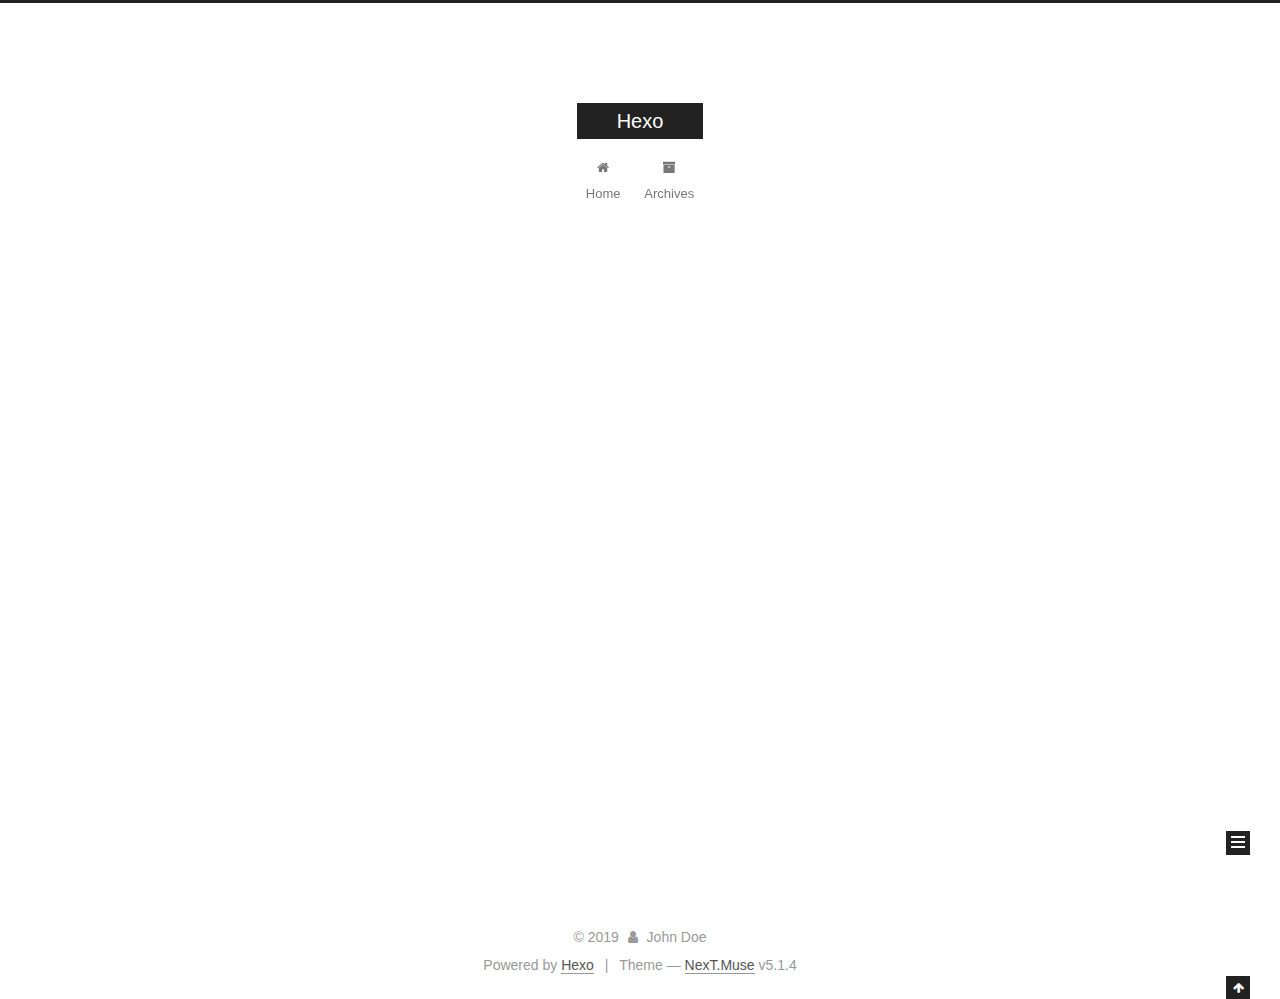
==== index.html @ 5eaab173 "Site updated: 2019-01-15 16:25:52" ====
<!DOCTYPE html>



  


<html class="theme-next muse use-motion" lang="">
<head><meta name="generator" content="Hexo 3.8.0">
  <meta charset="UTF-8">
<meta http-equiv="X-UA-Compatible" content="IE=edge">
<meta name="viewport" content="width=device-width, initial-scale=1, maximum-scale=1">
<meta name="theme-color" content="#222">









<meta http-equiv="Cache-Control" content="no-transform">
<meta http-equiv="Cache-Control" content="no-siteapp">
















  
  
  <link href="/lib/fancybox/source/jquery.fancybox.css?v=2.1.5" rel="stylesheet" type="text/css">







<link href="/lib/font-awesome/css/font-awesome.min.css?v=4.6.2" rel="stylesheet" type="text/css">

<link href="/css/main.css?v=5.1.4" rel="stylesheet" type="text/css">


  <link rel="apple-touch-icon" sizes="180x180" href="/images/apple-touch-icon-next.png?v=5.1.4">


  <link rel="icon" type="image/png" sizes="32x32" href="/images/favicon-32x32-next.png?v=5.1.4">


  <link rel="icon" type="image/png" sizes="16x16" href="/images/favicon-16x16-next.png?v=5.1.4">


  <link rel="mask-icon" href="/images/logo.svg?v=5.1.4" color="#222">





  <meta name="keywords" content="Hexo, NexT">










<meta property="og:type" content="website">
<meta property="og:title" content="Hexo">
<meta property="og:url" content="http://yoursite.com/index.html">
<meta property="og:site_name" content="Hexo">
<meta property="og:locale" content="default">
<meta name="twitter:card" content="summary">
<meta name="twitter:title" content="Hexo">



<script type="text/javascript" id="hexo.configurations">
  var NexT = window.NexT || {};
  var CONFIG = {
    root: '/',
    scheme: 'Muse',
    version: '5.1.4',
    sidebar: {"position":"left","display":"post","offset":12,"b2t":false,"scrollpercent":false,"onmobile":false},
    fancybox: true,
    tabs: true,
    motion: {"enable":true,"async":false,"transition":{"post_block":"fadeIn","post_header":"slideDownIn","post_body":"slideDownIn","coll_header":"slideLeftIn","sidebar":"slideUpIn"}},
    duoshuo: {
      userId: '0',
      author: 'Author'
    },
    algolia: {
      applicationID: '',
      apiKey: '',
      indexName: '',
      hits: {"per_page":10},
      labels: {"input_placeholder":"Search for Posts","hits_empty":"We didn't find any results for the search: ${query}","hits_stats":"${hits} results found in ${time} ms"}
    }
  };
</script>



  <link rel="canonical" href="http://yoursite.com/">





  <title>Hexo</title>
  








</head>

<body itemscope="" itemtype="http://schema.org/WebPage" lang="default">

  
  
    
  

  <div class="container sidebar-position-left 
  page-home">
    <div class="headband"></div>

    <header id="header" class="header" itemscope="" itemtype="http://schema.org/WPHeader">
      <div class="header-inner"><div class="site-brand-wrapper">
  <div class="site-meta ">
    

    <div class="custom-logo-site-title">
      <a href="/" class="brand" rel="start">
        <span class="logo-line-before"><i></i></span>
        <span class="site-title">Hexo</span>
        <span class="logo-line-after"><i></i></span>
      </a>
    </div>
      
        <p class="site-subtitle"></p>
      
  </div>

  <div class="site-nav-toggle">
    <button>
      <span class="btn-bar"></span>
      <span class="btn-bar"></span>
      <span class="btn-bar"></span>
    </button>
  </div>
</div>

<nav class="site-nav">
  

  
    <ul id="menu" class="menu">
      
        
        <li class="menu-item menu-item-home">
          <a href="/" rel="section">
            
              <i class="menu-item-icon fa fa-fw fa-home"></i> <br>
            
            Home
          </a>
        </li>
      
        
        <li class="menu-item menu-item-archives">
          <a href="/archives/" rel="section">
            
              <i class="menu-item-icon fa fa-fw fa-archive"></i> <br>
            
            Archives
          </a>
        </li>
      

      
    </ul>
  

  
</nav>



 </div>
    </header>

    <main id="main" class="main">
      <div class="main-inner">
        <div class="content-wrap">
          <div id="content" class="content">
            
  <section id="posts" class="posts-expand">
    
      

  

  
  
  

  <article class="post post-type-normal" itemscope="" itemtype="http://schema.org/Article">
  
  
  
  <div class="post-block">
    <link itemprop="mainEntityOfPage" href="http://yoursite.com/2019/01/15/new-world/">

    <span hidden itemprop="author" itemscope="" itemtype="http://schema.org/Person">
      <meta itemprop="name" content="John Doe">
      <meta itemprop="description" content="">
      <meta itemprop="image" content="/images/avatar.gif">
    </span>

    <span hidden itemprop="publisher" itemscope="" itemtype="http://schema.org/Organization">
      <meta itemprop="name" content="Hexo">
    </span>

    
      <header class="post-header">

        
        
          <h1 class="post-title" itemprop="name headline">
                
                <a class="post-title-link" href="/2019/01/15/new-world/" itemprop="url">new world</a></h1>
        

        <div class="post-meta">
          <span class="post-time">
            
              <span class="post-meta-item-icon">
                <i class="fa fa-calendar-o"></i>
              </span>
              
                <span class="post-meta-item-text">Posted on</span>
              
              <time title="Post created" itemprop="dateCreated datePublished" datetime="2019-01-15T16:16:30+08:00">
                2019-01-15
              </time>
            

            

            
          </span>

          

          
            
          

          
          

          

          

          

        </div>
      </header>
    

    
    
    
    <div class="post-body" itemprop="articleBody">

      
      

      
        
          
            
          
        
      
    </div>
    
    
    

    

    

    

    <footer class="post-footer">
      

      

      

      
      
        <div class="post-eof"></div>
      
    </footer>
  </div>
  
  
  
  </article>


    
      

  

  
  
  

  <article class="post post-type-normal" itemscope="" itemtype="http://schema.org/Article">
  
  
  
  <div class="post-block">
    <link itemprop="mainEntityOfPage" href="http://yoursite.com/2019/01/15/hello-world-1/">

    <span hidden itemprop="author" itemscope="" itemtype="http://schema.org/Person">
      <meta itemprop="name" content="John Doe">
      <meta itemprop="description" content="">
      <meta itemprop="image" content="/images/avatar.gif">
    </span>

    <span hidden itemprop="publisher" itemscope="" itemtype="http://schema.org/Organization">
      <meta itemprop="name" content="Hexo">
    </span>

    
      <header class="post-header">

        
        
          <h1 class="post-title" itemprop="name headline">
                
                <a class="post-title-link" href="/2019/01/15/hello-world-1/" itemprop="url">hello world</a></h1>
        

        <div class="post-meta">
          <span class="post-time">
            
              <span class="post-meta-item-icon">
                <i class="fa fa-calendar-o"></i>
              </span>
              
                <span class="post-meta-item-text">Posted on</span>
              
              <time title="Post created" itemprop="dateCreated datePublished" datetime="2019-01-15T16:05:55+08:00">
                2019-01-15
              </time>
            

            

            
          </span>

          

          
            
          

          
          

          

          

          

        </div>
      </header>
    

    
    
    
    <div class="post-body" itemprop="articleBody">

      
      

      
        
          
            <p>111111111111111111111111111111111111111111111111111111111111111111111111111111111111111111</p>
<p>111111111111111111</p>
<p>111111111111111111111111111111111111111111111111111111111111111111111111</p>
<p>111111111111111111111111111111111111111111111111111111111111111111111111111111111111111111</p>

          
        
      
    </div>
    
    
    

    

    

    

    <footer class="post-footer">
      

      

      

      
      
        <div class="post-eof"></div>
      
    </footer>
  </div>
  
  
  
  </article>


    
  </section>

  


          </div>
          


          

        </div>
        
          
  
  <div class="sidebar-toggle">
    <div class="sidebar-toggle-line-wrap">
      <span class="sidebar-toggle-line sidebar-toggle-line-first"></span>
      <span class="sidebar-toggle-line sidebar-toggle-line-middle"></span>
      <span class="sidebar-toggle-line sidebar-toggle-line-last"></span>
    </div>
  </div>

  <aside id="sidebar" class="sidebar">
    
    <div class="sidebar-inner">

      

      

      <section class="site-overview-wrap sidebar-panel sidebar-panel-active">
        <div class="site-overview">
          <div class="site-author motion-element" itemprop="author" itemscope="" itemtype="http://schema.org/Person">
            
              <p class="site-author-name" itemprop="name">John Doe</p>
              <p class="site-description motion-element" itemprop="description"></p>
          </div>

          <nav class="site-state motion-element">

            
              <div class="site-state-item site-state-posts">
              
                <a href="/archives/">
              
                  <span class="site-state-item-count">2</span>
                  <span class="site-state-item-name">posts</span>
                </a>
              </div>
            

            

            

          </nav>

          

          

          
          

          
          

          

        </div>
      </section>

      

      

    </div>
  </aside>


        
      </div>
    </main>

    <footer id="footer" class="footer">
      <div class="footer-inner">
        <div class="copyright">&copy; <span itemprop="copyrightYear">2019</span>
  <span class="with-love">
    <i class="fa fa-user"></i>
  </span>
  <span class="author" itemprop="copyrightHolder">John Doe</span>

  
</div>


  <div class="powered-by">Powered by <a class="theme-link" target="_blank" href="https://hexo.io">Hexo</a></div>



  <span class="post-meta-divider">|</span>



  <div class="theme-info">Theme &mdash; <a class="theme-link" target="_blank" href="https://github.com/iissnan/hexo-theme-next">NexT.Muse</a> v5.1.4</div>




        







        
      </div>
    </footer>

    
      <div class="back-to-top">
        <i class="fa fa-arrow-up"></i>
        
      </div>
    

    

  </div>

  

<script type="text/javascript">
  if (Object.prototype.toString.call(window.Promise) !== '[object Function]') {
    window.Promise = null;
  }
</script>









  












  
  
    <script type="text/javascript" src="/lib/jquery/index.js?v=2.1.3"></script>
  

  
  
    <script type="text/javascript" src="/lib/fastclick/lib/fastclick.min.js?v=1.0.6"></script>
  

  
  
    <script type="text/javascript" src="/lib/jquery_lazyload/jquery.lazyload.js?v=1.9.7"></script>
  

  
  
    <script type="text/javascript" src="/lib/velocity/velocity.min.js?v=1.2.1"></script>
  

  
  
    <script type="text/javascript" src="/lib/velocity/velocity.ui.min.js?v=1.2.1"></script>
  

  
  
    <script type="text/javascript" src="/lib/fancybox/source/jquery.fancybox.pack.js?v=2.1.5"></script>
  


  


  <script type="text/javascript" src="/js/src/utils.js?v=5.1.4"></script>

  <script type="text/javascript" src="/js/src/motion.js?v=5.1.4"></script>



  
  

  

  


  <script type="text/javascript" src="/js/src/bootstrap.js?v=5.1.4"></script>



  


  




	





  





  












  





  

  

  

  
  

  

  

  

</body>
</html>
---- css/main.css ----
/* normalize.css v3.0.2 | MIT License | git.io/normalize */
html {
  font-family: sans-serif; /* 1 */
  -ms-text-size-adjust: 100%; /* 2 */
  -webkit-text-size-adjust: 100%; /* 2 */
}
body {
  margin: 0;
}
article,
aside,
details,
figcaption,
figure,
footer,
header,
hgroup,
main,
menu,
nav,
section,
summary {
  display: block;
}
audio,
canvas,
progress,
video {
  display: inline-block; /* 1 */
  vertical-align: baseline; /* 2 */
}
audio:not([controls]) {
  display: none;
  height: 0;
}
[hidden],
template {
  display: none;
}
a {
  background-color: transparent;
}
a:active,
a:hover {
  outline: 0;
}
abbr[title] {
  border-bottom: 1px dotted;
}
b,
strong {
  font-weight: bold;
}
dfn {
  font-style: italic;
}
h1 {
  font-size: 2em;
  margin: 0.67em 0;
}
mark {
  background: #ff0;
  color: #000;
}
small {
  font-size: 80%;
}
sub,
sup {
  font-size: 75%;
  line-height: 0;
  position: relative;
  vertical-align: baseline;
}
sup {
  top: -0.5em;
}
sub {
  bottom: -0.25em;
}
img {
  border: 0;
}
svg:not(:root) {
  overflow: hidden;
}
figure {
  margin: 1em 40px;
}
hr {
  -moz-box-sizing: content-box;
  box-sizing: content-box;
  height: 0;
}
pre {
  overflow: auto;
}
code,
kbd,
pre,
samp {
  font-family: monospace, monospace;
  font-size: 1em;
}
button,
input,
optgroup,
select,
textarea {
  color: inherit; /* 1 */
  font: inherit; /* 2 */
  margin: 0; /* 3 */
}
button {
  overflow: visible;
}
button,
select {
  text-transform: none;
}
button,
html input[type="button"],
input[type="reset"],
input[type="submit"] {
  -webkit-appearance: button; /* 2 */
  cursor: pointer; /* 3 */
}
button[disabled],
html input[disabled] {
  cursor: default;
}
button::-moz-focus-inner,
input::-moz-focus-inner {
  border: 0;
  padding: 0;
}
input {
  line-height: normal;
}
input[type="checkbox"],
input[type="radio"] {
  box-sizing: border-box; /* 1 */
  padding: 0; /* 2 */
}
input[type="number"]::-webkit-inner-spin-button,
input[type="number"]::-webkit-outer-spin-button {
  height: auto;
}
input[type="search"] {
  -webkit-appearance: textfield; /* 1 */
  -moz-box-sizing: content-box;
  -webkit-box-sizing: content-box; /* 2 */
  box-sizing: content-box;
}
input[type="search"]::-webkit-search-cancel-button,
input[type="search"]::-webkit-search-decoration {
  -webkit-appearance: none;
}
fieldset {
  border: 1px solid #c0c0c0;
  margin: 0 2px;
  padding: 0.35em 0.625em 0.75em;
}
legend {
  border: 0; /* 1 */
  padding: 0; /* 2 */
}
textarea {
  overflow: auto;
}
optgroup {
  font-weight: bold;
}
table {
  border-collapse: collapse;
  border-spacing: 0;
}
td,
th {
  padding: 0;
}
::selection {
  background: #262a30;
  color: #fff;
}
body {
  position: relative;
  font-family: 'Lato', "PingFang SC", "Microsoft YaHei", sans-serif;
  font-size: 14px;
  line-height: 2;
  color: #555;
  background: #fff;
}
@media (max-width: 767px) {
  body {
    padding-right: 0 !important;
  }
}
@media (min-width: 768px) and (max-width: 991px) {
  body {
    padding-right: 0 !important;
  }
}
@media (min-width: 1600px) {
  body {
    font-size: 16px;
  }
}
h1,
h2,
h3,
h4,
h5,
h6 {
  margin: 0;
  padding: 0;
  font-weight: bold;
  line-height: 1.5;
  font-family: 'Lato', "PingFang SC", "Microsoft YaHei", sans-serif;
}
h2,
h3,
h4,
h5,
h6 {
  margin: 20px 0 15px;
}
h1 {
  font-size: 22px;
}
@media (max-width: 767px) {
  h1 {
    font-size: 18px;
  }
}
h2 {
  font-size: 20px;
}
@media (max-width: 767px) {
  h2 {
    font-size: 16px;
  }
}
h3 {
  font-size: 18px;
}
@media (max-width: 767px) {
  h3 {
    font-size: 14px;
  }
}
h4 {
  font-size: 16px;
}
@media (max-width: 767px) {
  h4 {
    font-size: 12px;
  }
}
h5 {
  font-size: 14px;
}
@media (max-width: 767px) {
  h5 {
    font-size: 10px;
  }
}
h6 {
  font-size: 12px;
}
@media (max-width: 767px) {
  h6 {
    font-size: 8px;
  }
}
p {
  margin: 0 0 20px 0;
}
a {
  color: #555;
  text-decoration: none;
  outline: none;
  border-bottom: 1px solid #999;
  word-wrap: break-word;
}
a:hover {
  color: #222;
  border-bottom-color: #222;
}
blockquote {
  margin: 0;
  padding: 0;
}
img {
  display: block;
  margin: auto;
  max-width: 100%;
  height: auto;
}
hr {
  margin: 40px 0;
  height: 3px;
  border: none;
  background-color: #ddd;
  background-image: repeating-linear-gradient(-45deg, #fff, #fff 4px, transparent 4px, transparent 8px);
}
blockquote {
  padding: 0 15px;
  color: #666;
  border-left: 4px solid #ddd;
}
blockquote cite::before {
  content: "-";
  padding: 0 5px;
}
dt {
  font-weight: 700;
}
dd {
  margin: 0;
  padding: 0;
}
kbd {
  border: 1px solid #ccc;
  border-radius: 0.2em;
  box-shadow: 0.1em 0.1em 0.2em rgba(0,0,0,0.1);
  background-color: #f9f9f9;
  font-family: inherit;
  background-image: -webkit-linear-gradient(top, #eee, #fff, #eee);
  padding: 0.1em 0.3em;
  white-space: nowrap;
}
.text-left {
  text-align: left;
}
.text-center {
  text-align: center;
}
.text-right {
  text-align: right;
}
.text-justify {
  text-align: justify;
}
.text-nowrap {
  white-space: nowrap;
}
.text-lowercase {
  text-transform: lowercase;
}
.text-uppercase {
  text-transform: uppercase;
}
.text-capitalize {
  text-transform: capitalize;
}
.center-block {
  display: block;
  margin-left: auto;
  margin-right: auto;
}
.clearfix:before,
.clearfix:after {
  content: " ";
  display: table;
}
.clearfix:after {
  clear: both;
}
.pullquote {
  width: 45%;
}
.pullquote.left {
  float: left;
  margin-left: 5px;
  margin-right: 10px;
}
.pullquote.right {
  float: right;
  margin-left: 10px;
  margin-right: 5px;
}
.affix.affix.affix {
  position: fixed;
}
.translation {
  margin-top: -20px;
  font-size: 14px;
  color: #999;
}
.scrollbar-measure {
  width: 100px;
  height: 100px;
  overflow: scroll;
  position: absolute;
  top: -9999px;
}
.use-motion .motion-element {
  opacity: 0;
}
table {
  margin: 20px 0;
  width: 100%;
  border-collapse: collapse;
  border-spacing: 0;
  border: 1px solid #ddd;
  font-size: 14px;
  table-layout: fixed;
  word-wrap: break-all;
}
table>tbody>tr:nth-of-type(odd) {
  background-color: #f9f9f9;
}
table>tbody>tr:hover {
  background-color: #f5f5f5;
}
caption,
th,
td {
  padding: 8px;
  text-align: left;
  vertical-align: middle;
  font-weight: normal;
}
th,
td {
  border-bottom: 3px solid #ddd;
  border-right: 1px solid #eee;
}
th {
  padding-bottom: 10px;
  font-weight: 700;
}
td {
  border-bottom-width: 1px;
}
html,
body {
  height: 100%;
}
.container {
  position: relative;
  min-height: 100%;
}
.header-inner {
  margin: 0 auto;
  padding: 100px 0 70px;
  width: 700px;
}
@media (min-width: 1600px) {
  .container .header-inner {
    width: 900px;
  }
}
.main {
  padding-bottom: 150px;
}
.main-inner {
  margin: 0 auto;
  width: 700px;
}
@media (min-width: 1600px) {
  .container .main-inner {
    width: 900px;
  }
}
.footer {
  position: absolute;
  left: 0;
  bottom: 0;
  width: 100%;
  min-height: 50px;
}
.footer-inner {
  box-sizing: border-box;
  margin: 20px auto;
  width: 700px;
}
@media (min-width: 1600px) {
  .container .footer-inner {
    width: 900px;
  }
}
pre,
.highlight {
  overflow: auto;
  margin: 20px 0;
  padding: 0;
  font-size: 13px;
  color: #4d4d4c;
  background: #f7f7f7;
  line-height: 1.6;
}
pre,
code {
  font-family: consolas, Menlo, "PingFang SC", "Microsoft YaHei", monospace;
}
code {
  padding: 2px 4px;
  word-wrap: break-word;
  color: #555;
  background: #eee;
  border-radius: 3px;
  font-size: 13px;
}
pre {
  padding: 10px;
}
pre code {
  padding: 0;
  color: #4d4d4c;
  background: none;
  text-shadow: none;
}
.highlight {
  border-radius: 1px;
}
.highlight pre {
  border: none;
  margin: 0;
  padding: 10px 0;
}
.highlight table {
  margin: 0;
  width: auto;
  border: none;
}
.highlight td {
  border: none;
  padding: 0;
}
.highlight figcaption {
  font-size: 1em;
  color: #4d4d4c;
  line-height: 1em;
  margin-bottom: 1em;
}
.highlight figcaption:before,
.highlight figcaption:after {
  content: " ";
  display: table;
}
.highlight figcaption:after {
  clear: both;
}
.highlight figcaption a {
  float: right;
  color: #4d4d4c;
}
.highlight figcaption a:hover {
  border-bottom-color: #4d4d4c;
}
.highlight .gutter pre {
  padding-left: 10px;
  padding-right: 10px;
  color: #869194;
  text-align: right;
  background-color: #eff2f3;
}
.highlight .code pre {
  width: 100%;
  padding-left: 10px;
  padding-right: 10px;
  background-color: #f7f7f7;
}
.highlight .line {
  height: 20px;
}
.gutter {
  -webkit-user-select: none;
  -moz-user-select: none;
  -ms-user-select: none;
  user-select: none;
}
.gist table {
  width: auto;
}
.gist table td {
  border: none;
}
pre .deletion {
  background: #fdd;
}
pre .addition {
  background: #dfd;
}
pre .meta {
  color: #8959a8;
}
pre .comment {
  color: #8e908c;
}
pre .variable,
pre .attribute,
pre .tag,
pre .regexp,
pre .ruby .constant,
pre .xml .tag .title,
pre .xml .pi,
pre .xml .doctype,
pre .html .doctype,
pre .css .id,
pre .css .class,
pre .css .pseudo {
  color: #c82829;
}
pre .number,
pre .preprocessor,
pre .built_in,
pre .literal,
pre .params,
pre .constant,
pre .command {
  color: #f5871f;
}
pre .ruby .class .title,
pre .css .rules .attribute,
pre .string,
pre .value,
pre .inheritance,
pre .header,
pre .ruby .symbol,
pre .xml .cdata,
pre .special,
pre .number,
pre .formula {
  color: #718c00;
}
pre .title,
pre .css .hexcolor {
  color: #3e999f;
}
pre .function,
pre .python .decorator,
pre .python .title,
pre .ruby .function .title,
pre .ruby .title .keyword,
pre .perl .sub,
pre .javascript .title,
pre .coffeescript .title {
  color: #4271ae;
}
pre .keyword,
pre .javascript .function {
  color: #8959a8;
}
.full-image.full-image.full-image.full-image {
  border: none;
  max-width: 100%;
  width: auto;
  margin: 20px auto 25px;
}
@media (min-width: 992px) {
  .full-image.full-image.full-image.full-image {
    max-width: none;
    width: 110%;
    margin: 25px -5%;
  }
}
.blockquote-center,
.page-home .post-type-quote blockquote,
.page-post-detail .post-type-quote blockquote {
  position: relative;
  margin: 40px 0;
  padding: 0;
  border-left: none;
  text-align: center;
}
.blockquote-center::before,
.page-home .post-type-quote blockquote::before,
.page-post-detail .post-type-quote blockquote::before,
.blockquote-center::after,
.page-home .post-type-quote blockquote::after,
.page-post-detail .post-type-quote blockquote::after {
  position: absolute;
  content: ' ';
  display: block;
  width: 100%;
  height: 24px;
  opacity: 0.2;
  background-repeat: no-repeat;
  background-position: 0 -6px;
  background-size: 22px 22px;
}
.blockquote-center::before,
.page-home .post-type-quote blockquote::before,
.page-post-detail .post-type-quote blockquote::before {
  top: -20px;
  background-image: url("../images/quote-l.svg");
  border-top: 1px solid #ccc;
}
.blockquote-center::after,
.page-home .post-type-quote blockquote::after,
.page-post-detail .post-type-quote blockquote::after {
  bottom: -20px;
  background-image: url("../images/quote-r.svg");
  border-bottom: 1px solid #ccc;
  background-position: 100% 8px;
}
.blockquote-center p,
.page-home .post-type-quote blockquote p,
.page-post-detail .post-type-quote blockquote p,
.blockquote-center div,
.page-home .post-type-quote blockquote div,
.page-post-detail .post-type-quote blockquote div {
  text-align: center;
}
.post .post-body .group-picture img {
  box-sizing: border-box;
  padding: 0 3px;
  border: none;
}
.post .group-picture-row {
  overflow: hidden;
  margin-top: 6px;
}
.post .group-picture-row:first-child {
  margin-top: 0;
}
.post .group-picture-column {
  float: left;
}
.page-post-detail .post-body .group-picture-column {
  float: none;
  margin-top: 10px;
  width: auto !important;
}
.page-post-detail .post-body .group-picture-column img {
  margin: 0 auto;
}
.page-archive .group-picture-container {
  overflow: hidden;
}
.page-archive .group-picture-row {
  float: left;
}
.page-archive .group-picture-row:first-child {
  margin-top: 6px;
}
.page-archive .group-picture-column {
  max-width: 150px;
  max-height: 150px;
}
.post-body .note {
  position: relative;
  padding: 15px;
  margin-bottom: 20px;
  border: 1px solid #eee;
  border-left-width: 5px;
  border-radius: 3px;
}
.post-body .note h2,
.post-body .note h3,
.post-body .note h4,
.post-body .note h5,
.post-body .note h6 {
  margin-top: 0;
  margin-bottom: 0;
  border-bottom: initial;
  padding-top: 0 !important;
}
.post-body .note p:first-child,
.post-body .note ul:first-child,
.post-body .note ol:first-child,
.post-body .note table:first-child,
.post-body .note pre:first-child,
.post-body .note blockquote:first-child {
  margin-top: 0;
}
.post-body .note p:last-child,
.post-body .note ul:last-child,
.post-body .note ol:last-child,
.post-body .note table:last-child,
.post-body .note pre:last-child,
.post-body .note blockquote:last-child {
  margin-bottom: 0;
}
.post-body .note.default {
  border-left-color: #777;
}
.post-body .note.default h2,
.post-body .note.default h3,
.post-body .note.default h4,
.post-body .note.default h5,
.post-body .note.default h6 {
  color: #777;
}
.post-body .note.primary {
  border-left-color: #6f42c1;
}
.post-body .note.primary h2,
.post-body .note.primary h3,
.post-body .note.primary h4,
.post-body .note.primary h5,
.post-body .note.primary h6 {
  color: #6f42c1;
}
.post-body .note.info {
  border-left-color: #428bca;
}
.post-body .note.info h2,
.post-body .note.info h3,
.post-body .note.info h4,
.post-body .note.info h5,
.post-body .note.info h6 {
  color: #428bca;
}
.post-body .note.success {
  border-left-color: #5cb85c;
}
.post-body .note.success h2,
.post-body .note.success h3,
.post-body .note.success h4,
.post-body .note.success h5,
.post-body .note.success h6 {
  color: #5cb85c;
}
.post-body .note.warning {
  border-left-color: #f0ad4e;
}
.post-body .note.warning h2,
.post-body .note.warning h3,
.post-body .note.warning h4,
.post-body .note.warning h5,
.post-body .note.warning h6 {
  color: #f0ad4e;
}
.post-body .note.danger {
  border-left-color: #d9534f;
}
.post-body .note.danger h2,
.post-body .note.danger h3,
.post-body .note.danger h4,
.post-body .note.danger h5,
.post-body .note.danger h6 {
  color: #d9534f;
}
.post-body .label {
  display: inline;
  padding: 0 2px;
  white-space: nowrap;
}
.post-body .label.default {
  background-color: #f0f0f0;
}
.post-body .label.primary {
  background-color: #efe6f7;
}
.post-body .label.info {
  background-color: #e5f2f8;
}
.post-body .label.success {
  background-color: #e7f4e9;
}
.post-body .label.warning {
  background-color: #fcf6e1;
}
.post-body .label.danger {
  background-color: #fae8eb;
}
.post-body .tabs {
  position: relative;
  display: block;
  margin-bottom: 20px;
  padding-top: 10px;
}
.post-body .tabs ul.nav-tabs {
  margin: 0;
  padding: 0;
  display: flex;
  margin-bottom: -1px;
}
@media (max-width: 413px) {
  .post-body .tabs ul.nav-tabs {
    display: block;
    margin-bottom: 5px;
  }
}
.post-body .tabs ul.nav-tabs li.tab {
  list-style-type: none !important;
  margin: 0 0.25em 0 0;
  border-top: 3px solid transparent;
  border-left: 1px solid transparent;
  border-right: 1px solid transparent;
}
@media (max-width: 413px) {
  .post-body .tabs ul.nav-tabs li.tab {
    margin: initial;
    border-top: 1px solid transparent;
    border-left: 3px solid transparent;
    border-right: 1px solid transparent;
    border-bottom: 1px solid transparent;
  }
}
.post-body .tabs ul.nav-tabs li.tab a {
  outline: 0;
  border-bottom: initial;
  display: block;
  line-height: 1.8em;
  padding: 0.25em 0.75em;
  transition-duration: 0.2s;
  transition-timing-function: ease-out;
  transition-delay: 0s;
}
.post-body .tabs ul.nav-tabs li.tab a i {
  width: 1.285714285714286em;
}
.post-body .tabs ul.nav-tabs li.tab.active {
  border-top: 3px solid #fc6423;
  border-left: 1px solid #ddd;
  border-right: 1px solid #ddd;
  background-color: #fff;
}
@media (max-width: 413px) {
  .post-body .tabs ul.nav-tabs li.tab.active {
    border-top: 1px solid #ddd;
    border-left: 3px solid #fc6423;
    border-right: 1px solid #ddd;
    border-bottom: 1px solid #ddd;
  }
}
.post-body .tabs ul.nav-tabs li.tab.active a {
  cursor: default;
  color: #555;
}
.post-body .tabs .tab-content {
  background-color: #fff;
}
.post-body .tabs .tab-content .tab-pane {
  border: 1px solid #ddd;
  padding: 20px 20px 0 20px;
}
.post-body .tabs .tab-content .tab-pane:not(.active) {
  display: none !important;
}
.post-body .tabs .tab-content .tab-pane.active {
  display: block !important;
}
.btn {
  display: inline-block;
  padding: 0 20px;
  font-size: 14px;
  color: #fff;
  background: #222;
  border: 2px solid #222;
  text-decoration: none;
  border-radius: 0;
  transition-property: background-color;
  transition-duration: 0.2s;
  transition-timing-function: ease-in-out;
  transition-delay: 0s;
  line-height: 2;
}
.btn:hover {
  border-color: #222;
  color: #222;
  background: #fff;
}
.btn +.btn {
  margin: 0 0 8px 8px;
}
.btn .fa-fw {
  width: 1.285714285714286em;
  text-align: left;
}
.btn-bar {
  display: block;
  width: 22px;
  height: 2px;
  background: #555;
  border-radius: 1px;
}
.btn-bar+.btn-bar {
  margin-top: 4px;
}
.pagination {
  margin: 120px 0 40px;
  text-align: center;
  border-top: 1px solid #eee;
}
.page-number-basic,
.pagination .prev,
.pagination .next,
.pagination .page-number,
.pagination .space {
  display: inline-block;
  position: relative;
  top: -1px;
  margin: 0 10px;
  padding: 0 11px;
}
@media (max-width: 767px) {
  .page-number-basic,
  .pagination .prev,
  .pagination .next,
  .pagination .page-number,
  .pagination .space {
    margin: 0 5px;
  }
}
.pagination .prev,
.pagination .next,
.pagination .page-number {
  border-bottom: 0;
  border-top: 1px solid #eee;
  transition-property: border-color;
  transition-duration: 0.2s;
  transition-timing-function: ease-in-out;
  transition-delay: 0s;
}
.pagination .prev:hover,
.pagination .next:hover,
.pagination .page-number:hover {
  border-top-color: #222;
}
.pagination .space {
  padding: 0;
  margin: 0;
}
.pagination .prev {
  margin-left: 0;
}
.pagination .next {
  margin-right: 0;
}
.pagination .page-number.current {
  color: #fff;
  background: #ccc;
  border-top-color: #ccc;
}
@media (max-width: 767px) {
  .pagination {
    border-top: none;
  }
  .pagination .prev,
  .pagination .next,
  .pagination .page-number {
    margin-bottom: 10px;
    border-top: 0;
    border-bottom: 1px solid #eee;
    padding: 0 10px;
  }
  .pagination .prev:hover,
  .pagination .next:hover,
  .pagination .page-number:hover {
    border-bottom-color: #222;
  }
}
.comments {
  margin: 60px 20px 0;
}
.tag-cloud {
  text-align: center;
}
.tag-cloud a {
  display: inline-block;
  margin: 10px;
}
.back-to-top {
  box-sizing: border-box;
  position: fixed;
  bottom: -100px;
  right: 30px;
  z-index: 1050;
  padding: 0 6px;
  width: 24px;
  background: #222;
  font-size: 12px;
  opacity: 1;
  color: #fff;
  cursor: pointer;
  text-align: center;
  -webkit-transform: translateZ(0);
  transition-property: bottom;
  transition-duration: 0.2s;
  transition-timing-function: ease-in-out;
  transition-delay: 0s;
}
@media (min-width: 768px) and (max-width: 991px) {
  .back-to-top {
    display: none !important;
  }
}
@media (max-width: 767px) {
  .back-to-top {
    display: none !important;
  }
}
.back-to-top.back-to-top-on {
  bottom: 19px;
}
.header {
  background: transparent;
}
.header-inner {
  position: relative;
}
.headband {
  height: 3px;
  background: #222;
}
.site-meta {
  margin: 0;
  text-align: center;
}
@media (max-width: 767px) {
  .site-meta {
    text-align: center;
  }
}
.brand {
  position: relative;
  display: inline-block;
  padding: 0 40px;
  color: #fff;
  background: #222;
  border-bottom: none;
}
.brand:hover {
  color: #fff;
}
.logo {
  display: inline-block;
  margin-right: 5px;
  line-height: 36px;
  vertical-align: top;
}
.site-title {
  display: inline-block;
  vertical-align: top;
  line-height: 36px;
  font-size: 20px;
  font-weight: normal;
  font-family: 'Lato', "PingFang SC", "Microsoft YaHei", sans-serif;
}
.site-subtitle {
  margin-top: 10px;
  font-size: 13px;
  color: #999;
}
.use-motion .brand {
  opacity: 0;
}
.use-motion .logo,
.use-motion .site-title,
.use-motion .site-subtitle {
  opacity: 0;
  position: relative;
  top: -10px;
}
.site-nav-toggle {
  display: none;
  position: absolute;
  top: 10px;
  left: 10px;
}
@media (max-width: 767px) {
  .site-nav-toggle {
    display: block;
  }
}
.site-nav-toggle button {
  margin-top: 2px;
  padding: 9px 10px;
  background: transparent;
  border: none;
}
@media (max-width: 767px) {
  .site-nav {
    display: none;
    margin: 0 -10px;
    padding: 0 10px;
    clear: both;
    border-top: 1px solid #ddd;
  }
}
@media (min-width: 768px) and (max-width: 991px) {
  .site-nav {
    display: block !important;
  }
}
@media (min-width: 992px) {
  .site-nav {
    display: block !important;
  }
}
.menu {
  margin-top: 20px;
  padding-left: 0;
  text-align: center;
}
.menu .menu-item {
  display: inline-block;
  margin: 0 10px;
  list-style: none;
}
@media screen and (max-width: 767px) {
  .menu .menu-item {
    margin-top: 10px;
  }
}
.menu .menu-item a {
  display: block;
  font-size: 13px;
  line-height: inherit;
  border-bottom: 1px solid transparent;
  transition-property: border-color;
  transition-duration: 0.2s;
  transition-timing-function: ease-in-out;
  transition-delay: 0s;
}
.menu .menu-item a:hover {
  border-bottom-color: #222;
}
.menu .menu-item .fa {
  margin-right: 5px;
}
.use-motion .menu-item {
  opacity: 0;
}
.post-body {
  font-family: 'Lato', "PingFang SC", "Microsoft YaHei", sans-serif;
}
@media (max-width: 767px) {
  .post-body {
    word-break: break-word;
  }
}
.post-body .fancybox img {
  display: block !important;
  margin: 0 auto;
  cursor: pointer;
  cursor: zoom-in;
  cursor: -webkit-zoom-in;
}
.post-body .image-caption,
.post-body .figure .caption {
  margin: -20px auto 15px;
  text-align: center;
  font-size: 14px;
  color: #999;
  font-weight: bold;
  line-height: 1;
}
.post-sticky-flag {
  display: inline-block;
  font-size: 16px;
  -ms-transform: rotate(30deg);
  -webkit-transform: rotate(30deg);
  -moz-transform: rotate(30deg);
  -ms-transform: rotate(30deg);
  -o-transform: rotate(30deg);
  transform: rotate(30deg);
}
.use-motion .post-block,
.use-motion .pagination,
.use-motion .comments {
  opacity: 0;
}
.use-motion .post-header {
  opacity: 0;
}
.use-motion .post-body {
  opacity: 0;
}
.use-motion .collection-title {
  opacity: 0;
}
.posts-expand {
  padding-top: 40px;
}
@media (max-width: 767px) {
  .posts-expand {
    margin: 0 20px;
  }
  .post-body pre .gutter pre {
    padding-right: 10px;
  }
  .post-body .highlight {
    margin-left: 0px;
    margin-right: 0px;
    padding: 0;
  }
  .post-body .highlight .gutter pre {
    padding-right: 10px;
  }
}
@media (min-width: 992px) {
  .posts-expand .post-body {
    text-align: justify;
  }
}
.posts-expand .post-body h2,
.posts-expand .post-body h3,
.posts-expand .post-body h4,
.posts-expand .post-body h5,
.posts-expand .post-body h6 {
  padding-top: 10px;
}
.posts-expand .post-body h2 .header-anchor,
.posts-expand .post-body h3 .header-anchor,
.posts-expand .post-body h4 .header-anchor,
.posts-expand .post-body h5 .header-anchor,
.posts-expand .post-body h6 .header-anchor {
  float: right;
  margin-left: 10px;
  color: #ccc;
  border-bottom-style: none;
  visibility: hidden;
}
.posts-expand .post-body h2 .header-anchor:hover,
.posts-expand .post-body h3 .header-anchor:hover,
.posts-expand .post-body h4 .header-anchor:hover,
.posts-expand .post-body h5 .header-anchor:hover,
.posts-expand .post-body h6 .header-anchor:hover {
  color: inherit;
}
.posts-expand .post-body h2:hover .header-anchor,
.posts-expand .post-body h3:hover .header-anchor,
.posts-expand .post-body h4:hover .header-anchor,
.posts-expand .post-body h5:hover .header-anchor,
.posts-expand .post-body h6:hover .header-anchor {
  visibility: visible;
}
.posts-expand .post-body ul li {
  list-style: circle;
}
.posts-expand .post-body img {
  box-sizing: border-box;
  margin: auto;
  padding: 3px;
  border: 1px solid #ddd;
}
.posts-expand .post-body .fancybox img {
  margin: 0 auto 25px;
}
@media (max-width: 767px) {
  .posts-collapse {
    margin: 0 20px;
  }
  .posts-collapse .post-title,
  .posts-collapse .post-meta {
    display: block;
    width: auto;
    text-align: left;
  }
}
.posts-collapse {
  position: relative;
  z-index: 1010;
  margin-left: 55px;
}
.posts-collapse::after {
  content: " ";
  position: absolute;
  top: 20px;
  left: 0;
  margin-left: -2px;
  width: 4px;
  height: 100%;
  background: #f5f5f5;
  z-index: -1;
}
@media (max-width: 767px) {
  .posts-collapse {
    margin: 0 20px;
  }
}
.posts-collapse .collection-title {
  position: relative;
  margin: 60px 0;
}
.posts-collapse .collection-title h1,
.posts-collapse .collection-title h2 {
  margin-left: 20px;
}
.posts-collapse .collection-title small {
  color: #bbb;
  margin-left: 5px;
}
.posts-collapse .collection-title::before {
  content: " ";
  position: absolute;
  left: 0;
  top: 50%;
  margin-left: -4px;
  margin-top: -4px;
  width: 8px;
  height: 8px;
  background: #bbb;
  border-radius: 50%;
}
.posts-collapse .post {
  margin: 30px 0;
}
.posts-collapse .post-header {
  position: relative;
  transition-duration: 0.2s;
  transition-timing-function: ease-in-out;
  transition-delay: 0s;
  transition-property: border;
  border-bottom: 1px dashed #ccc;
}
.posts-collapse .post-header::before {
  content: " ";
  position: absolute;
  left: 0;
  top: 12px;
  width: 6px;
  height: 6px;
  margin-left: -4px;
  background: #bbb;
  border-radius: 50%;
  border: 1px solid #fff;
  transition-duration: 0.2s;
  transition-timing-function: ease-in-out;
  transition-delay: 0s;
  transition-property: background;
}
.posts-collapse .post-header:hover {
  border-bottom-color: #666;
}
.posts-collapse .post-header:hover::before {
  background: #222;
}
.posts-collapse .post-meta {
  position: absolute;
  font-size: 12px;
  left: 20px;
  top: 5px;
}
.posts-collapse .post-comments-count {
  display: none;
}
.posts-collapse .post-title {
  margin-left: 60px;
  font-size: 16px;
  font-weight: normal;
  line-height: inherit;
}
.posts-collapse .post-title::after {
  margin-left: 3px;
  opacity: 0.6;
}
.posts-collapse .post-title a {
  color: #666;
  border-bottom: none;
}
.page-home .post-type-quote .post-header,
.page-post-detail .post-type-quote .post-header,
.page-home .post-type-quote .post-tags,
.page-post-detail .post-type-quote .post-tags {
  display: none;
}
.posts-expand .post-title {
  text-align: center;
  word-break: break-word;
  font-weight: 400;
}
.posts-expand .post-title-link {
  display: inline-block;
  position: relative;
  color: #555;
  border-bottom: none;
  line-height: 1.2;
  vertical-align: top;
}
.posts-expand .post-title-link::before {
  content: "";
  position: absolute;
  width: 100%;
  height: 2px;
  bottom: 0;
  left: 0;
  background-color: #000;
  visibility: hidden;
  -webkit-transform: scaleX(0);
  -moz-transform: scaleX(0);
  -ms-transform: scaleX(0);
  -o-transform: scaleX(0);
  transform: scaleX(0);
  transition-duration: 0.2s;
  transition-timing-function: ease-in-out;
  transition-delay: 0s;
}
.posts-expand .post-title-link:hover::before {
  visibility: visible;
  -webkit-transform: scaleX(1);
  -moz-transform: scaleX(1);
  -ms-transform: scaleX(1);
  -o-transform: scaleX(1);
  transform: scaleX(1);
}
.posts-expand .post-title-link .fa {
  font-size: 16px;
}
.posts-expand .post-meta {
  margin: 3px 0 60px 0;
  color: #999;
  font-family: 'Lato', "PingFang SC", "Microsoft YaHei", sans-serif;
  font-size: 12px;
  text-align: center;
}
.posts-expand .post-meta .post-category-list {
  display: inline-block;
  margin: 0;
  padding: 3px;
}
.posts-expand .post-meta .post-category-list-link {
  color: #999;
}
.posts-expand .post-meta .post-description {
  font-size: 14px;
  margin-top: 2px;
}
.post-meta-divider {
  margin: 0 0.5em;
}
.post-meta-item-icon {
  margin-right: 3px;
}
@media (min-width: 768px) and (max-width: 991px) {
  .post-meta-item-icon {
    display: inline-block;
  }
}
@media (max-width: 767px) {
  .post-meta-item-icon {
    display: inline-block;
  }
}
@media (min-width: 768px) and (max-width: 991px) {
  .post-meta-item-text {
    display: none;
  }
}
@media (max-width: 767px) {
  .post-meta-item-text {
    display: none;
  }
}
@media (max-width: 767px) {
  .posts-expand .post-comments-count {
    display: none;
  }
}
.post-button {
  margin-top: 40px;
}
.posts-expand .post-tags {
  margin-top: 40px;
  text-align: center;
}
.posts-expand .post-tags a {
  display: inline-block;
  margin-right: 10px;
  font-size: 13px;
}
.post-nav {
  display: table;
  margin-top: 15px;
  width: 100%;
  border-top: 1px solid #eee;
}
.post-nav-divider {
  display: table-cell;
  width: 10%;
}
.post-nav-item {
  display: table-cell;
  padding: 10px 0 0 0;
  width: 45%;
  vertical-align: top;
}
.post-nav-item a {
  position: relative;
  display: block;
  line-height: 25px;
  font-size: 14px;
  color: #555;
  border-bottom: none;
}
.post-nav-item a:hover {
  color: #222;
  border-bottom: none;
}
.post-nav-item a:active {
  top: 2px;
}
.post-nav-item .fa {
  position: absolute;
  top: 8px;
  left: 0;
  font-size: 12px;
}
.post-nav-next a {
  padding-left: 15px;
}
.post-nav-prev {
  text-align: right;
}
.post-nav-prev a {
  padding-right: 15px;
}
.post-nav-prev .fa {
  right: 0;
  left: auto;
}
.posts-expand .post-eof {
  display: block;
  margin: 80px auto 60px;
  width: 8%;
  height: 1px;
  background: #ccc;
  text-align: center;
}
.post:last-child .post-eof.post-eof.post-eof {
  display: none;
}
.post-gallery {
  display: table;
  table-layout: fixed;
  width: 100%;
  border-collapse: separate;
}
.post-gallery-row {
  display: table-row;
}
.post-gallery .post-gallery-img {
  display: table-cell;
  text-align: center;
  vertical-align: middle;
  border: none;
}
.post-gallery .post-gallery-img img {
  max-width: 100%;
  max-height: 100%;
  border: none;
}
.fancybox-close,
.fancybox-close:hover {
  border: none;
}
.rtl.post-body p,
.rtl.post-body a,
.rtl.post-body h1,
.rtl.post-body h2,
.rtl.post-body h3,
.rtl.post-body h4,
.rtl.post-body h5,
.rtl.post-body h6,
.rtl.post-body li,
.rtl.post-body ul,
.rtl.post-body ol {
  direction: rtl;
  font-family: UKIJ Ekran;
}
.rtl.post-title {
  font-family: UKIJ Ekran;
}
.sidebar {
  position: fixed;
  right: 0;
  top: 0;
  bottom: 0;
  width: 0;
  z-index: 1040;
  box-shadow: inset 0 2px 6px #000;
  background: #222;
  -webkit-transform: translateZ(0);
}
.sidebar a {
  color: #999;
  border-bottom-color: #555;
}
.sidebar a:hover {
  color: #eee;
}
@media (min-width: 768px) and (max-width: 991px) {
  .sidebar {
    display: none !important;
  }
}
@media (max-width: 767px) {
  .sidebar {
    display: none !important;
  }
}
.sidebar-inner {
  position: relative;
  padding: 20px 10px;
  color: #999;
  text-align: center;
}
.site-overview-wrap {
  overflow: hidden;
}
.site-overview {
  overflow-y: auto;
  overflow-x: hidden;
}
.sidebar-toggle {
  position: fixed;
  right: 30px;
  bottom: 45px;
  width: 14px;
  height: 14px;
  padding: 5px;
  background: #222;
  line-height: 0;
  z-index: 1050;
  cursor: pointer;
  -webkit-transform: translateZ(0);
}
@media (min-width: 768px) and (max-width: 991px) {
  .sidebar-toggle {
    display: none !important;
  }
}
@media (max-width: 767px) {
  .sidebar-toggle {
    display: none !important;
  }
}
.sidebar-toggle-line {
  position: relative;
  display: inline-block;
  vertical-align: top;
  height: 2px;
  width: 100%;
  background: #fff;
  margin-top: 3px;
}
.sidebar-toggle-line:first-child {
  margin-top: 0;
}
.site-author-image {
  display: block;
  margin: 0 auto;
  padding: 2px;
  max-width: 96px;
  height: auto;
  border: 2px solid #333;
}
.site-author-name {
  margin: 5px 0 0;
  text-align: center;
  color: #f5f5f5;
  font-weight: normal;
}
.site-description {
  margin-top: 5px;
  text-align: center;
  font-size: 14px;
  color: #999;
}
.site-state {
  overflow: hidden;
  line-height: 1.4;
  white-space: nowrap;
  text-align: center;
}
.site-state-item {
  display: inline-block;
  padding: 0 15px;
  border-left: 1px solid #333;
}
.site-state-item:first-child {
  border-left: none;
}
.site-state-item a {
  border-bottom: none;
}
.site-state-item-count {
  display: block;
  text-align: center;
  color: inherit;
  font-weight: 600;
  font-size: 18px;
}
.site-state-item-name {
  font-size: 13px;
  color: inherit;
}
.feed-link {
  margin-top: 20px;
}
.feed-link a {
  display: inline-block;
  padding: 0 15px;
  color: #fc6423;
  border: 1px solid #fc6423;
  border-radius: 4px;
}
.feed-link a i {
  color: #fc6423;
  font-size: 14px;
}
.feed-link a:hover {
  color: #fff;
  background: #fc6423;
}
.feed-link a:hover i {
  color: #fff;
}
.links-of-author {
  margin-top: 20px;
}
.links-of-author a {
  display: inline-block;
  vertical-align: middle;
  margin-right: 10px;
  margin-bottom: 10px;
  border-bottom-color: #555;
  font-size: 13px;
}
.links-of-author a:before {
  display: inline-block;
  vertical-align: middle;
  margin-right: 3px;
  content: " ";
  width: 4px;
  height: 4px;
  border-radius: 50%;
  background: #b30953;
}
.links-of-blogroll {
  font-size: 13px;
}
.links-of-blogroll-title {
  margin-top: 20px;
  font-size: 14px;
  font-weight: 600;
}
.links-of-blogroll-list {
  margin: 0;
  padding: 0;
  list-style: none;
}
.links-of-blogroll-item {
  padding: 2px 10px;
}
.links-of-blogroll-item a {
  max-width: 280px;
  box-sizing: border-box;
  display: inline-block;
  overflow: hidden;
  white-space: nowrap;
  text-overflow: ellipsis;
}
.sidebar-nav {
  margin: 0 0 20px;
  padding-left: 0;
}
.sidebar-nav li {
  display: inline-block;
  cursor: pointer;
  border-bottom: 1px solid transparent;
  font-size: 14px;
  color: #555;
}
.sidebar-nav li:hover {
  color: #f5f5f5;
}
.page-post-detail .sidebar-nav-toc {
  padding: 0 5px;
}
.page-post-detail .sidebar-nav-overview {
  margin-left: 10px;
}
.sidebar-nav .sidebar-nav-active {
  color: #87daff;
  border-bottom-color: #87daff;
}
.sidebar-nav .sidebar-nav-active:hover {
  color: #87daff;
}
.sidebar-panel {
  display: none;
}
.sidebar-panel-active {
  display: block;
}
.post-toc-empty {
  font-size: 14px;
  color: #666;
}
.post-toc-wrap {
  overflow: hidden;
}
.post-toc {
  overflow: auto;
}
.post-toc ol {
  margin: 0;
  padding: 0 2px 5px 10px;
  text-align: left;
  list-style: none;
  font-size: 14px;
}
.post-toc ol > ol {
  padding-left: 0;
}
.post-toc ol a {
  transition-duration: 0.2s;
  transition-timing-function: ease-in-out;
  transition-delay: 0s;
  transition-property: all;
  color: #999;
  border-bottom-color: #555;
}
.post-toc ol a:hover {
  color: #ccc;
  border-bottom-color: #ccc;
}
.post-toc .nav-item {
  overflow: hidden;
  text-overflow: ellipsis;
  text-align: justify;
  white-space: nowrap;
  line-height: 1.8;
}
.post-toc .nav .nav-child {
  display: none;
}
.post-toc .nav .active > .nav-child {
  display: block;
}
.post-toc .nav .active-current > .nav-child {
  display: block;
}
.post-toc .nav .active-current > .nav-child > .nav-item {
  display: block;
}
.post-toc .nav .active > a {
  color: #87daff;
  border-bottom-color: #87daff;
}
.post-toc .nav .active-current > a {
  color: #87daff;
}
.post-toc .nav .active-current > a:hover {
  color: #87daff;
}
.footer {
  font-size: 14px;
  color: #999;
}
.footer img {
  border: none;
}
.footer-inner {
  text-align: center;
}
.with-love {
  display: inline-block;
  margin: 0 5px;
}
.powered-by,
.theme-info {
  display: inline-block;
}
.cc-license {
  margin-top: 10px;
  text-align: center;
}
.cc-license .cc-opacity {
  opacity: 0.7;
  border-bottom: none;
}
.cc-license .cc-opacity:hover {
  opacity: 0.9;
}
.cc-license img {
  display: inline-block;
}
.theme-next #ds-thread #ds-reset {
  color: #555;
}
.theme-next #ds-thread #ds-reset .ds-replybox {
  margin-bottom: 30px;
}
.theme-next #ds-thread #ds-reset .ds-replybox .ds-avatar,
.theme-next #ds-reset .ds-avatar img {
  box-shadow: none;
}
.theme-next #ds-thread #ds-reset .ds-textarea-wrapper {
  border-color: #c7d4e1;
  background: none;
  border-top-right-radius: 3px;
  border-top-left-radius: 3px;
}
.theme-next #ds-thread #ds-reset .ds-textarea-wrapper textarea {
  height: 60px;
}
.theme-next #ds-reset .ds-rounded-top {
  border-radius: 0;
}
.theme-next #ds-thread #ds-reset .ds-post-toolbar {
  box-sizing: border-box;
  border: 1px solid #c7d4e1;
  background: #f6f8fa;
}
.theme-next #ds-thread #ds-reset .ds-post-options {
  height: 40px;
  border: none;
  background: none;
}
.theme-next #ds-thread #ds-reset .ds-toolbar-buttons {
  top: 11px;
}
.theme-next #ds-thread #ds-reset .ds-sync {
  top: 5px;
}
.theme-next #ds-thread #ds-reset .ds-post-button {
  top: 4px;
  right: 5px;
  width: 90px;
  height: 30px;
  border: 1px solid #c5ced7;
  border-radius: 3px;
  background-image: linear-gradient(#fbfbfc, #f5f7f9);
  color: #60676d;
}
.theme-next #ds-thread #ds-reset .ds-post-button:hover {
  background-position: 0 -30px;
  color: #60676d;
}
.theme-next #ds-thread #ds-reset .ds-comments-info {
  padding: 10px 0;
}
.theme-next #ds-thread #ds-reset .ds-sort {
  display: none;
}
.theme-next #ds-thread #ds-reset li.ds-tab a.ds-current {
  border: none;
  background: #f6f8fa;
  color: #60676d;
}
.theme-next #ds-thread #ds-reset li.ds-tab a.ds-current:hover {
  background-color: #e9f0f7;
  color: #60676d;
}
.theme-next #ds-thread #ds-reset li.ds-tab a {
  border-radius: 2px;
  padding: 5px;
}
.theme-next #ds-thread #ds-reset .ds-login-buttons p {
  color: #999;
  line-height: 36px;
}
.theme-next #ds-thread #ds-reset .ds-login-buttons .ds-service-list li {
  height: 28px;
}
.theme-next #ds-thread #ds-reset .ds-service-list a {
  background: none;
  padding: 5px;
  border: 1px solid;
  border-radius: 3px;
  text-align: center;
}
.theme-next #ds-thread #ds-reset .ds-service-list a:hover {
  color: #fff;
  background: #666;
}
.theme-next #ds-thread #ds-reset .ds-service-list .ds-weibo {
  color: #fc9b00;
  border-color: #fc9b00;
}
.theme-next #ds-thread #ds-reset .ds-service-list .ds-weibo:hover {
  background: #fc9b00;
}
.theme-next #ds-thread #ds-reset .ds-service-list .ds-qq {
  color: #60a3ec;
  border-color: #60a3ec;
}
.theme-next #ds-thread #ds-reset .ds-service-list .ds-qq:hover {
  background: #60a3ec;
}
.theme-next #ds-thread #ds-reset .ds-service-list .ds-renren {
  color: #2e7ac4;
  border-color: #2e7ac4;
}
.theme-next #ds-thread #ds-reset .ds-service-list .ds-renren:hover {
  background: #2e7ac4;
}
.theme-next #ds-thread #ds-reset .ds-service-list .ds-douban {
  color: #37994c;
  border-color: #37994c;
}
.theme-next #ds-thread #ds-reset .ds-service-list .ds-douban:hover {
  background: #37994c;
}
.theme-next #ds-thread #ds-reset .ds-service-list .ds-kaixin {
  color: #fef20d;
  border-color: #fef20d;
}
.theme-next #ds-thread #ds-reset .ds-service-list .ds-kaixin:hover {
  background: #fef20d;
}
.theme-next #ds-thread #ds-reset .ds-service-list .ds-netease {
  color: #f00;
  border-color: #f00;
}
.theme-next #ds-thread #ds-reset .ds-service-list .ds-netease:hover {
  background: #f00;
}
.theme-next #ds-thread #ds-reset .ds-service-list .ds-sohu {
  color: #ffcb05;
  border-color: #ffcb05;
}
.theme-next #ds-thread #ds-reset .ds-service-list .ds-sohu:hover {
  background: #ffcb05;
}
.theme-next #ds-thread #ds-reset .ds-service-list .ds-baidu {
  color: #2831e0;
  border-color: #2831e0;
}
.theme-next #ds-thread #ds-reset .ds-service-list .ds-baidu:hover {
  background: #2831e0;
}
.theme-next #ds-thread #ds-reset .ds-service-list .ds-google {
  color: #166bec;
  border-color: #166bec;
}
.theme-next #ds-thread #ds-reset .ds-service-list .ds-google:hover {
  background: #166bec;
}
.theme-next #ds-thread #ds-reset .ds-service-list .ds-weixin {
  color: #00ce0d;
  border-color: #00ce0d;
}
.theme-next #ds-thread #ds-reset .ds-service-list .ds-weixin:hover {
  background: #00ce0d;
}
.theme-next #ds-thread #ds-reset .ds-service-list .ds-more-services {
  border: none;
}
.theme-next #ds-thread #ds-reset .ds-service-list .ds-more-services:hover {
  background: none;
}
.theme-next #ds-reset .duoshuo-ua-admin {
  display: inline-block;
  color: #f00;
}
.theme-next #ds-reset .duoshuo-ua-platform,
.theme-next #ds-reset .duoshuo-ua-browser {
  color: #ccc;
}
.theme-next #ds-reset .duoshuo-ua-platform .fa,
.theme-next #ds-reset .duoshuo-ua-browser .fa {
  display: inline-block;
  margin-right: 3px;
}
.theme-next #ds-reset .duoshuo-ua-separator {
  display: inline-block;
  margin-left: 5px;
}
.theme-next .this_ua {
  background-color: #ccc !important;
  border-radius: 4px;
  padding: 0 5px !important;
  margin: 1px 1px !important;
  border: 1px solid #bbb !important;
  color: #fff;
  display: inline-block !important;
}
.theme-next .this_ua.admin {
  background-color: #d9534f !important;
  border-color: #d9534f !important;
}
.theme-next .this_ua.platform.iOS,
.theme-next .this_ua.platform.Mac,
.theme-next .this_ua.platform.Windows {
  background-color: #39b3d7 !important;
  border-color: #46b8da !important;
}
.theme-next .this_ua.platform.Linux {
  background-color: #3a3a3a !important;
  border-color: #1f1f1f !important;
}
.theme-next .this_ua.platform.Android {
  background-color: #00c47d !important;
  border-color: #01b171 !important;
}
.theme-next .this_ua.browser.Mobile,
.theme-next .this_ua.browser.Chrome {
  background-color: #5cb85c !important;
  border-color: #4cae4c !important;
}
.theme-next .this_ua.browser.Firefox {
  background-color: #f0ad4e !important;
  border-color: #eea236 !important;
}
.theme-next .this_ua.browser.Maxthon,
.theme-next .this_ua.browser.IE {
  background-color: #428bca !important;
  border-color: #357ebd !important;
}
.theme-next .this_ua.browser.baidu,
.theme-next .this_ua.browser.UCBrowser,
.theme-next .this_ua.browser.Opera {
  background-color: #d9534f !important;
  border-color: #d43f3a !important;
}
.theme-next .this_ua.browser.Android,
.theme-next .this_ua.browser.QQBrowser {
  background-color: #78ace9 !important;
  border-color: #4cae4c !important;
}
.post-spread {
  margin-top: 20px;
  text-align: center;
}
.jiathis_style {
  display: inline-block;
}
.jiathis_style a {
  border: none;
}
.fa {
  font-family: FontAwesome !important;
}
.post-spread {
  margin-top: 20px;
  text-align: center;
}
.bdshare-slide-button-box a {
  border: none;
}
.bdsharebuttonbox {
  display: inline-block;
}
.bdsharebuttonbox a {
  border: none;
}
.local-search-pop-overlay {
  position: fixed;
  width: 100%;
  height: 100%;
  top: 0;
  left: 0;
  z-index: 2080;
  background-color: rgba(0,0,0,0.3);
}
.local-search-popup {
  display: none;
  position: fixed;
  top: 10%;
  left: 50%;
  margin-left: -350px;
  width: 700px;
  height: 80%;
  padding: 0;
  background: #fff;
  color: #333;
  z-index: 9999;
  border-radius: 5px;
}
@media (max-width: 767px) {
  .local-search-popup {
    padding: 0;
    top: 0;
    left: 0;
    margin: 0;
    width: 100%;
    height: 100%;
    border-radius: 0;
  }
}
.local-search-popup ul.search-result-list {
  padding: 0;
  margin: 0 5px;
}
.local-search-popup p.search-result {
  border-bottom: 1px dashed #ccc;
  padding: 5px 0;
}
.local-search-popup a.search-result-title {
  font-weight: bold;
  font-size: 16px;
}
.local-search-popup .search-keyword {
  border-bottom: 1px dashed #f00;
  font-weight: bold;
  color: #f00;
}
.local-search-popup .local-search-header {
  padding: 5px;
  height: 36px;
  background: #f5f5f5;
  border-top-left-radius: 5px;
  border-top-right-radius: 5px;
}
.local-search-popup #local-search-result {
  overflow: auto;
  position: relative;
  padding: 5px 25px;
  height: calc(100% - 55px);
}
.local-search-popup .local-search-input-wrapper {
  display: inline-block;
  width: calc(100% - 90px);
  height: 36px;
  line-height: 36px;
  padding: 0 5px;
}
.local-search-popup .local-search-input-wrapper input {
  padding: 8px 0;
  height: 20px;
  display: block;
  width: 100%;
  outline: none;
  border: none;
  background: transparent;
  vertical-align: middle;
}
.local-search-popup .search-icon,
.local-search-popup .popup-btn-close {
  display: inline-block;
  font-size: 18px;
  color: #999;
  height: 36px;
  width: 18px;
  padding-left: 10px;
  padding-right: 10px;
}
.local-search-popup .search-icon {
  float: left;
}
.local-search-popup .popup-btn-close {
  border-left: 1px solid #eee;
  float: right;
  cursor: pointer;
}
.local-search-popup #no-result {
  position: absolute;
  left: 50%;
  top: 50%;
  -webkit-transform: translate(-50%, -50%);
  -webkit-transform: translate(-50%, -50%);
  -moz-transform: translate(-50%, -50%);
  -ms-transform: translate(-50%, -50%);
  -o-transform: translate(-50%, -50%);
  transform: translate(-50%, -50%);
  color: #ccc;
}
.site-uv,
.site-pv,
.page-pv {
  display: inline-block;
}
.site-uv .busuanzi-value,
.site-pv .busuanzi-value,
.page-pv .busuanzi-value {
  margin: 0 5px;
}
.site-uv {
  margin-right: 10px;
}
.site-uv::after {
  content: "|";
  padding-left: 10px;
}
.page-archive .archive-page-counter {
  position: relative;
  top: 3px;
  left: 20px;
}
@media (max-width: 767px) {
  .page-archive .archive-page-counter {
    top: 5px;
  }
}
.page-archive .posts-collapse .archive-move-on {
  position: absolute;
  top: 11px;
  left: 0;
  margin-left: -6px;
  width: 10px;
  height: 10px;
  opacity: 0.5;
  background: #555;
  border: 1px solid #fff;
  border-radius: 50%;
}
.category-all-page .category-all-title {
  text-align: center;
}
.category-all-page .category-all {
  margin-top: 20px;
}
.category-all-page .category-list {
  margin: 0;
  padding: 0;
  list-style: none;
}
.category-all-page .category-list-item {
  margin: 5px 10px;
}
.category-all-page .category-list-count {
  color: #bbb;
}
.category-all-page .category-list-count:before {
  display: inline;
  content: " (";
}
.category-all-page .category-list-count:after {
  display: inline;
  content: ") ";
}
.category-all-page .category-list-child {
  padding-left: 10px;
}
#schedule ul#event-list {
  padding-left: 30px;
}
#schedule ul#event-list hr {
  margin: 20px 0 45px 0 !important;
  background: #222;
}
#schedule ul#event-list hr:after {
  display: inline-block;
  content: 'NOW';
  background: #222;
  color: #fff;
  font-weight: bold;
  text-align: right;
  padding: 0 5px;
}
#schedule ul#event-list li.event {
  margin: 20px 0px;
  background: #f9f9f9;
  padding-left: 10px;
  min-height: 40px;
}
#schedule ul#event-list li.event h2.event-summary {
  margin: 0;
  padding-bottom: 3px;
}
#schedule ul#event-list li.event h2.event-summary:before {
  display: inline-block;
  font-family: FontAwesome;
  font-size: 8px;
  content: '\f111';
  vertical-align: middle;
  margin-right: 25px;
  color: #bbb;
}
#schedule ul#event-list li.event span.event-relative-time {
  display: inline-block;
  font-size: 12px;
  font-weight: 400;
  padding-left: 12px;
  color: #bbb;
}
#schedule ul#event-list li.event span.event-details {
  display: block;
  color: #bbb;
  margin-left: 56px;
  padding-top: 3px;
  padding-bottom: 6px;
  text-indent: -24px;
  line-height: 18px;
}
#schedule ul#event-list li.event span.event-details:before {
  text-indent: 0;
  display: inline-block;
  width: 14px;
  font-family: FontAwesome;
  text-align: center;
  margin-right: 9px;
  color: #bbb;
}
#schedule ul#event-list li.event span.event-details.event-location:before {
  content: '\f041';
}
#schedule ul#event-list li.event span.event-details.event-duration:before {
  content: '\f017';
}
#schedule ul#event-list li.event-past {
  background: #fcfcfc;
}
#schedule ul#event-list li.event-past > * {
  opacity: 0.6;
}
#schedule ul#event-list li.event-past h2.event-summary {
  color: #bbb;
}
#schedule ul#event-list li.event-past h2.event-summary:before {
  color: #dfdfdf;
}
#schedule ul#event-list li.event-now {
  background: #222;
  color: #fff;
  padding: 15px 0 15px 10px;
}
#schedule ul#event-list li.event-now h2.event-summary:before {
  -webkit-transform: scale(1.2);
  -moz-transform: scale(1.2);
  -ms-transform: scale(1.2);
  -o-transform: scale(1.2);
  transform: scale(1.2);
  color: #fff;
  animation: dot-flash 1s alternate infinite ease-in-out;
}
#schedule ul#event-list li.event-now * {
  color: #fff !important;
}
@-moz-keyframes dot-flash {
  from {
    opacity: 1;
    -webkit-transform: scale(1.1);
    -moz-transform: scale(1.1);
    -ms-transform: scale(1.1);
    -o-transform: scale(1.1);
    transform: scale(1.1);
  }
  to {
    opacity: 0;
    -webkit-transform: scale(1);
    -moz-transform: scale(1);
    -ms-transform: scale(1);
    -o-transform: scale(1);
    transform: scale(1);
  }
}
@-webkit-keyframes dot-flash {
  from {
    opacity: 1;
    -webkit-transform: scale(1.1);
    -moz-transform: scale(1.1);
    -ms-transform: scale(1.1);
    -o-transform: scale(1.1);
    transform: scale(1.1);
  }
  to {
    opacity: 0;
    -webkit-transform: scale(1);
    -moz-transform: scale(1);
    -ms-transform: scale(1);
    -o-transform: scale(1);
    transform: scale(1);
  }
}
@-o-keyframes dot-flash {
  from {
    opacity: 1;
    -webkit-transform: scale(1.1);
    -moz-transform: scale(1.1);
    -ms-transform: scale(1.1);
    -o-transform: scale(1.1);
    transform: scale(1.1);
  }
  to {
    opacity: 0;
    -webkit-transform: scale(1);
    -moz-transform: scale(1);
    -ms-transform: scale(1);
    -o-transform: scale(1);
    transform: scale(1);
  }
}
@keyframes dot-flash {
  from {
    opacity: 1;
    -webkit-transform: scale(1.1);
    -moz-transform: scale(1.1);
    -ms-transform: scale(1.1);
    -o-transform: scale(1.1);
    transform: scale(1.1);
  }
  to {
    opacity: 0;
    -webkit-transform: scale(1);
    -moz-transform: scale(1);
    -ms-transform: scale(1);
    -o-transform: scale(1);
    transform: scale(1);
  }
}
.page-post-detail .sidebar-toggle-line {
  background: #87daff;
}
.page-post-detail .comments {
  overflow: hidden;
}
@media (max-width: 767px) {
  .header-inner,
  .container .main-inner,
  .footer-inner {
    width: auto;
  }
}
embed {
  display: block;
  margin: 0px auto 25px auto;
}
.custom-logo .site-meta-headline {
  text-align: center;
}
.custom-logo .brand {
  background: none;
}
.custom-logo .site-title {
  margin: 10px auto 0;
  font-size: 24px;
  color: #222;
}
.custom-logo .site-title a {
  border: none;
}
.custom-logo-image {
  margin: 0 auto;
  padding: 5px;
  max-width: 150px;
  background: #fff;
}
@media (max-width: 767px) {
  .site-nav {
    position: absolute;
    left: 0;
    top: 52px;
    margin: 0;
    width: 100%;
    padding: 0;
    background: #fff;
    border-bottom: 1px solid #ddd;
    z-index: 1030;
  }
}
@media (max-width: 767px) {
  .menu {
    text-align: left;
  }
}
@media (max-width: 767px) {
  .menu .menu-item {
    display: block;
    margin: 0 10px;
    vertical-align: top;
  }
}
@media (max-width: 767px) {
  .menu .menu-item br {
    display: none;
  }
}
@media (max-width: 767px) {
  .menu .menu-item a {
    padding: 5px 10px;
  }
}
.menu .menu-item .fa {
  margin-right: 0;
}
.site-search form {
  display: none;
}
.links-of-blogroll-inline .links-of-blogroll-item {
  display: inline-block;
}
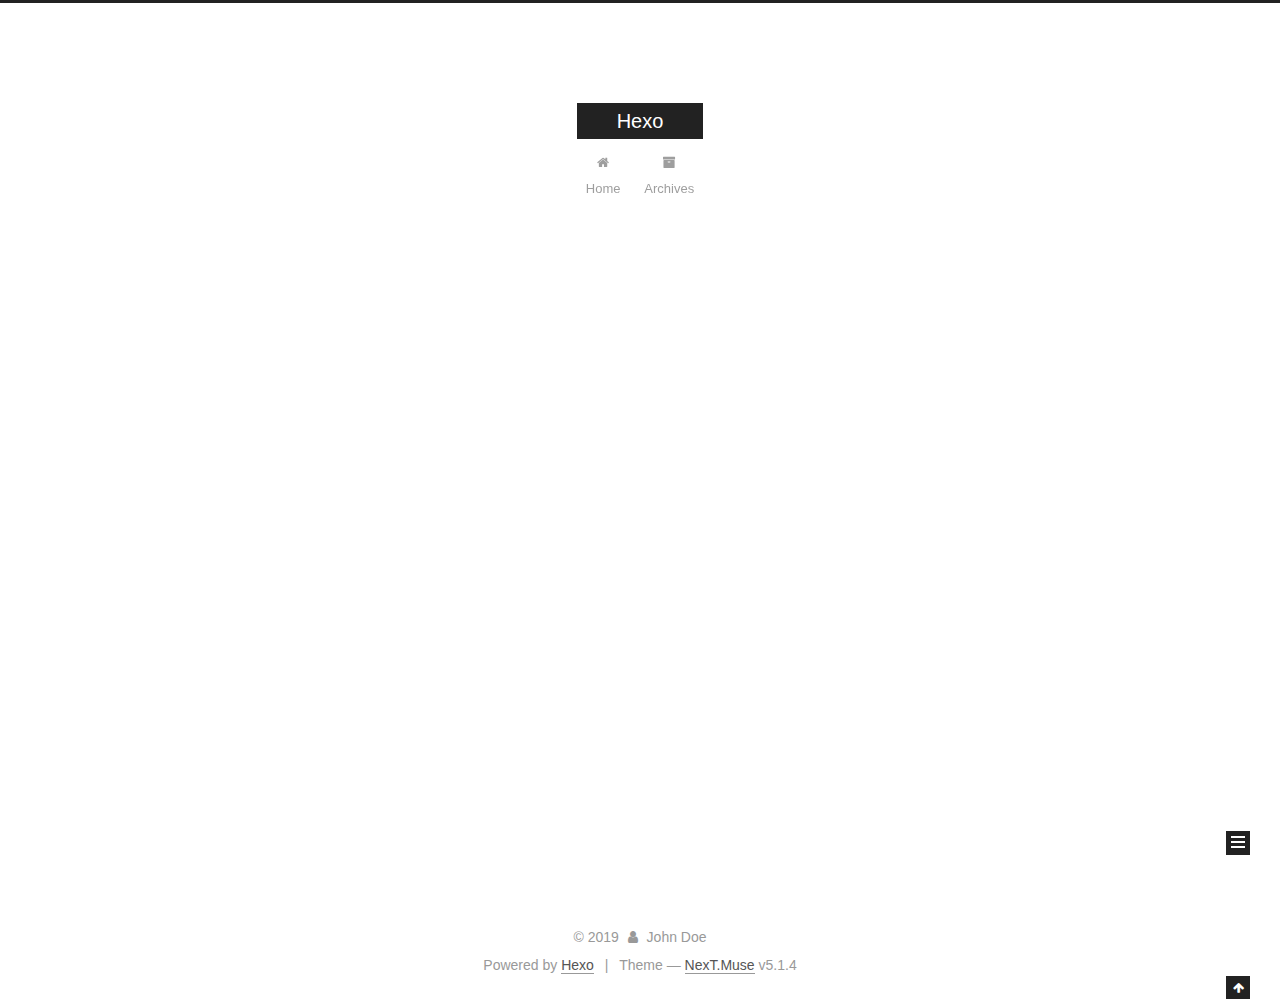
==== commit c8b5292a: "Site updated: 2019-01-15 16:55:17" ====
--- a/index.html
+++ b/index.html
@@ -81,7 +81,7 @@
 
 <meta property="og:type" content="website">
 <meta property="og:title" content="Hexo">
-<meta property="og:url" content="http://yoursite.com/index.html">
+<meta property="og:url" content="https://szfdiwang.github.io/index.html">
 <meta property="og:site_name" content="Hexo">
 <meta property="og:locale" content="default">
 <meta name="twitter:card" content="summary">
@@ -115,7 +115,7 @@
 
 
 
-  <link rel="canonical" href="http://yoursite.com/">
+  <link rel="canonical" href="https://szfdiwang.github.io/">
 
 
 
@@ -229,7 +229,7 @@
   
   
   <div class="post-block">
-    <link itemprop="mainEntityOfPage" href="http://yoursite.com/2019/01/15/new-world/">
+    <link itemprop="mainEntityOfPage" href="https://szfdiwang.github.io/2019/01/15/new-world/">
 
     <span hidden itemprop="author" itemscope="" itemtype="http://schema.org/Person">
       <meta itemprop="name" content="John Doe">
@@ -348,7 +348,7 @@
   
   
   <div class="post-block">
-    <link itemprop="mainEntityOfPage" href="http://yoursite.com/2019/01/15/hello-world-1/">
+    <link itemprop="mainEntityOfPage" href="https://szfdiwang.github.io/2019/01/15/hello-world-1/">
 
     <span hidden itemprop="author" itemscope="" itemtype="http://schema.org/Person">
       <meta itemprop="name" content="John Doe">
--- a/css/main.css
+++ b/css/main.css
@@ -1822,7 +1822,7 @@
   width: 4px;
   height: 4px;
   border-radius: 50%;
-  background: #b30953;
+  background: #66aca1;
 }
 .links-of-blogroll {
   font-size: 13px;
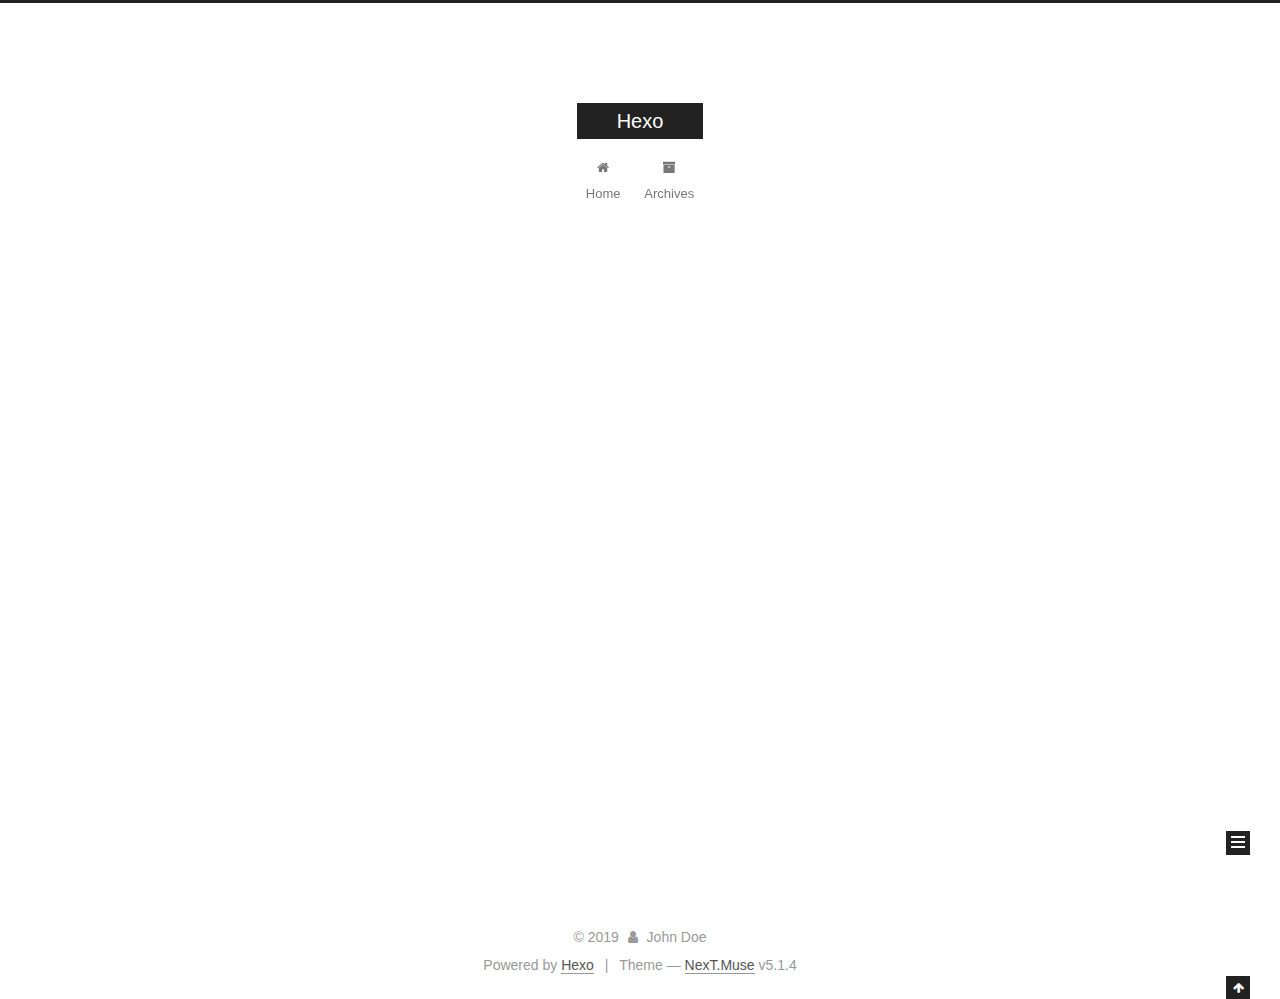
==== commit e4655e87: "Site updated: 2019-01-15 16:58:18" ====
--- a/index.html
+++ b/index.html
@@ -40,29 +40,29 @@
 
   
   
-  <link href="/lib/fancybox/source/jquery.fancybox.css?v=2.1.5" rel="stylesheet" type="text/css">
-
-
-
-
-
-
-
-<link href="/lib/font-awesome/css/font-awesome.min.css?v=4.6.2" rel="stylesheet" type="text/css">
-
-<link href="/css/main.css?v=5.1.4" rel="stylesheet" type="text/css">
-
-
-  <link rel="apple-touch-icon" sizes="180x180" href="/images/apple-touch-icon-next.png?v=5.1.4">
-
-
-  <link rel="icon" type="image/png" sizes="32x32" href="/images/favicon-32x32-next.png?v=5.1.4">
-
-
-  <link rel="icon" type="image/png" sizes="16x16" href="/images/favicon-16x16-next.png?v=5.1.4">
-
-
-  <link rel="mask-icon" href="/images/logo.svg?v=5.1.4" color="#222">
+  <link href="https:/szfdiwang.github.io/lib/fancybox/source/jquery.fancybox.css?v=2.1.5" rel="stylesheet" type="text/css">
+
+
+
+
+
+
+
+<link href="https:/szfdiwang.github.io/lib/font-awesome/css/font-awesome.min.css?v=4.6.2" rel="stylesheet" type="text/css">
+
+<link href="https:/szfdiwang.github.io/css/main.css?v=5.1.4" rel="stylesheet" type="text/css">
+
+
+  <link rel="apple-touch-icon" sizes="180x180" href="https:/szfdiwang.github.io/images/apple-touch-icon-next.png?v=5.1.4">
+
+
+  <link rel="icon" type="image/png" sizes="32x32" href="https:/szfdiwang.github.io/images/favicon-32x32-next.png?v=5.1.4">
+
+
+  <link rel="icon" type="image/png" sizes="16x16" href="https:/szfdiwang.github.io/images/favicon-16x16-next.png?v=5.1.4">
+
+
+  <link rel="mask-icon" href="https:/szfdiwang.github.io/images/logo.svg?v=5.1.4" color="#222">
 
 
 
@@ -81,7 +81,7 @@
 
 <meta property="og:type" content="website">
 <meta property="og:title" content="Hexo">
-<meta property="og:url" content="https://szfdiwang.github.io/index.html">
+<meta property="og:url" content="http://yoursite.com/index.html">
 <meta property="og:site_name" content="Hexo">
 <meta property="og:locale" content="default">
 <meta name="twitter:card" content="summary">
@@ -92,7 +92,7 @@
 <script type="text/javascript" id="hexo.configurations">
   var NexT = window.NexT || {};
   var CONFIG = {
-    root: '/',
+    root: 'https://szfdiwang.github.io/',
     scheme: 'Muse',
     version: '5.1.4',
     sidebar: {"position":"left","display":"post","offset":12,"b2t":false,"scrollpercent":false,"onmobile":false},
@@ -115,7 +115,7 @@
 
 
 
-  <link rel="canonical" href="https://szfdiwang.github.io/">
+  <link rel="canonical" href="http://yoursite.com/">
 
 
 
@@ -150,7 +150,7 @@
     
 
     <div class="custom-logo-site-title">
-      <a href="/" class="brand" rel="start">
+      <a href="https://szfdiwang.github.io/" class="brand" rel="start">
         <span class="logo-line-before"><i></i></span>
         <span class="site-title">Hexo</span>
         <span class="logo-line-after"><i></i></span>
@@ -178,7 +178,7 @@
       
         
         <li class="menu-item menu-item-home">
-          <a href="/" rel="section">
+          <a href="https:/szfdiwang.github.io/" rel="section">
             
               <i class="menu-item-icon fa fa-fw fa-home"></i> <br>
             
@@ -188,7 +188,7 @@
       
         
         <li class="menu-item menu-item-archives">
-          <a href="/archives/" rel="section">
+          <a href="https:/szfdiwang.github.io/archives/" rel="section">
             
               <i class="menu-item-icon fa fa-fw fa-archive"></i> <br>
             
@@ -229,12 +229,12 @@
   
   
   <div class="post-block">
-    <link itemprop="mainEntityOfPage" href="https://szfdiwang.github.io/2019/01/15/new-world/">
+    <link itemprop="mainEntityOfPage" href="http://yoursite.comhttps:/szfdiwang.github.io/2019/01/15/new-world/">
 
     <span hidden itemprop="author" itemscope="" itemtype="http://schema.org/Person">
       <meta itemprop="name" content="John Doe">
       <meta itemprop="description" content="">
-      <meta itemprop="image" content="/images/avatar.gif">
+      <meta itemprop="image" content="https:/szfdiwang.github.io/images/avatar.gif">
     </span>
 
     <span hidden itemprop="publisher" itemscope="" itemtype="http://schema.org/Organization">
@@ -248,7 +248,7 @@
         
           <h1 class="post-title" itemprop="name headline">
                 
-                <a class="post-title-link" href="/2019/01/15/new-world/" itemprop="url">new world</a></h1>
+                <a class="post-title-link" href="https:/szfdiwang.github.io/2019/01/15/new-world/" itemprop="url">new world</a></h1>
         
 
         <div class="post-meta">
@@ -348,12 +348,12 @@
   
   
   <div class="post-block">
-    <link itemprop="mainEntityOfPage" href="https://szfdiwang.github.io/2019/01/15/hello-world-1/">
+    <link itemprop="mainEntityOfPage" href="http://yoursite.comhttps:/szfdiwang.github.io/2019/01/15/hello-world-1/">
 
     <span hidden itemprop="author" itemscope="" itemtype="http://schema.org/Person">
       <meta itemprop="name" content="John Doe">
       <meta itemprop="description" content="">
-      <meta itemprop="image" content="/images/avatar.gif">
+      <meta itemprop="image" content="https:/szfdiwang.github.io/images/avatar.gif">
     </span>
 
     <span hidden itemprop="publisher" itemscope="" itemtype="http://schema.org/Organization">
@@ -367,7 +367,7 @@
         
           <h1 class="post-title" itemprop="name headline">
                 
-                <a class="post-title-link" href="/2019/01/15/hello-world-1/" itemprop="url">hello world</a></h1>
+                <a class="post-title-link" href="https:/szfdiwang.github.io/2019/01/15/hello-world-1/" itemprop="url">hello world</a></h1>
         
 
         <div class="post-meta">
@@ -502,7 +502,7 @@
             
               <div class="site-state-item site-state-posts">
               
-                <a href="/archives/">
+                <a href="https:/szfdiwang.github.io/archives/">
               
                   <span class="site-state-item-count">2</span>
                   <span class="site-state-item-name">posts</span>
@@ -622,53 +622,53 @@
 
   
   
-    <script type="text/javascript" src="/lib/jquery/index.js?v=2.1.3"></script>
-  
-
-  
-  
-    <script type="text/javascript" src="/lib/fastclick/lib/fastclick.min.js?v=1.0.6"></script>
-  
-
-  
-  
-    <script type="text/javascript" src="/lib/jquery_lazyload/jquery.lazyload.js?v=1.9.7"></script>
-  
-
-  
-  
-    <script type="text/javascript" src="/lib/velocity/velocity.min.js?v=1.2.1"></script>
-  
-
-  
-  
-    <script type="text/javascript" src="/lib/velocity/velocity.ui.min.js?v=1.2.1"></script>
-  
-
-  
-  
-    <script type="text/javascript" src="/lib/fancybox/source/jquery.fancybox.pack.js?v=2.1.5"></script>
-  
-
-
-  
-
-
-  <script type="text/javascript" src="/js/src/utils.js?v=5.1.4"></script>
-
-  <script type="text/javascript" src="/js/src/motion.js?v=5.1.4"></script>
-
-
-
-  
-  
-
-  
-
-  
-
-
-  <script type="text/javascript" src="/js/src/bootstrap.js?v=5.1.4"></script>
+    <script type="text/javascript" src="https:/szfdiwang.github.io/lib/jquery/index.js?v=2.1.3"></script>
+  
+
+  
+  
+    <script type="text/javascript" src="https:/szfdiwang.github.io/lib/fastclick/lib/fastclick.min.js?v=1.0.6"></script>
+  
+
+  
+  
+    <script type="text/javascript" src="https:/szfdiwang.github.io/lib/jquery_lazyload/jquery.lazyload.js?v=1.9.7"></script>
+  
+
+  
+  
+    <script type="text/javascript" src="https:/szfdiwang.github.io/lib/velocity/velocity.min.js?v=1.2.1"></script>
+  
+
+  
+  
+    <script type="text/javascript" src="https:/szfdiwang.github.io/lib/velocity/velocity.ui.min.js?v=1.2.1"></script>
+  
+
+  
+  
+    <script type="text/javascript" src="https:/szfdiwang.github.io/lib/fancybox/source/jquery.fancybox.pack.js?v=2.1.5"></script>
+  
+
+
+  
+
+
+  <script type="text/javascript" src="https:/szfdiwang.github.io/js/src/utils.js?v=5.1.4"></script>
+
+  <script type="text/javascript" src="https:/szfdiwang.github.io/js/src/motion.js?v=5.1.4"></script>
+
+
+
+  
+  
+
+  
+
+  
+
+
+  <script type="text/javascript" src="https:/szfdiwang.github.io/js/src/bootstrap.js?v=5.1.4"></script>
 
 
 
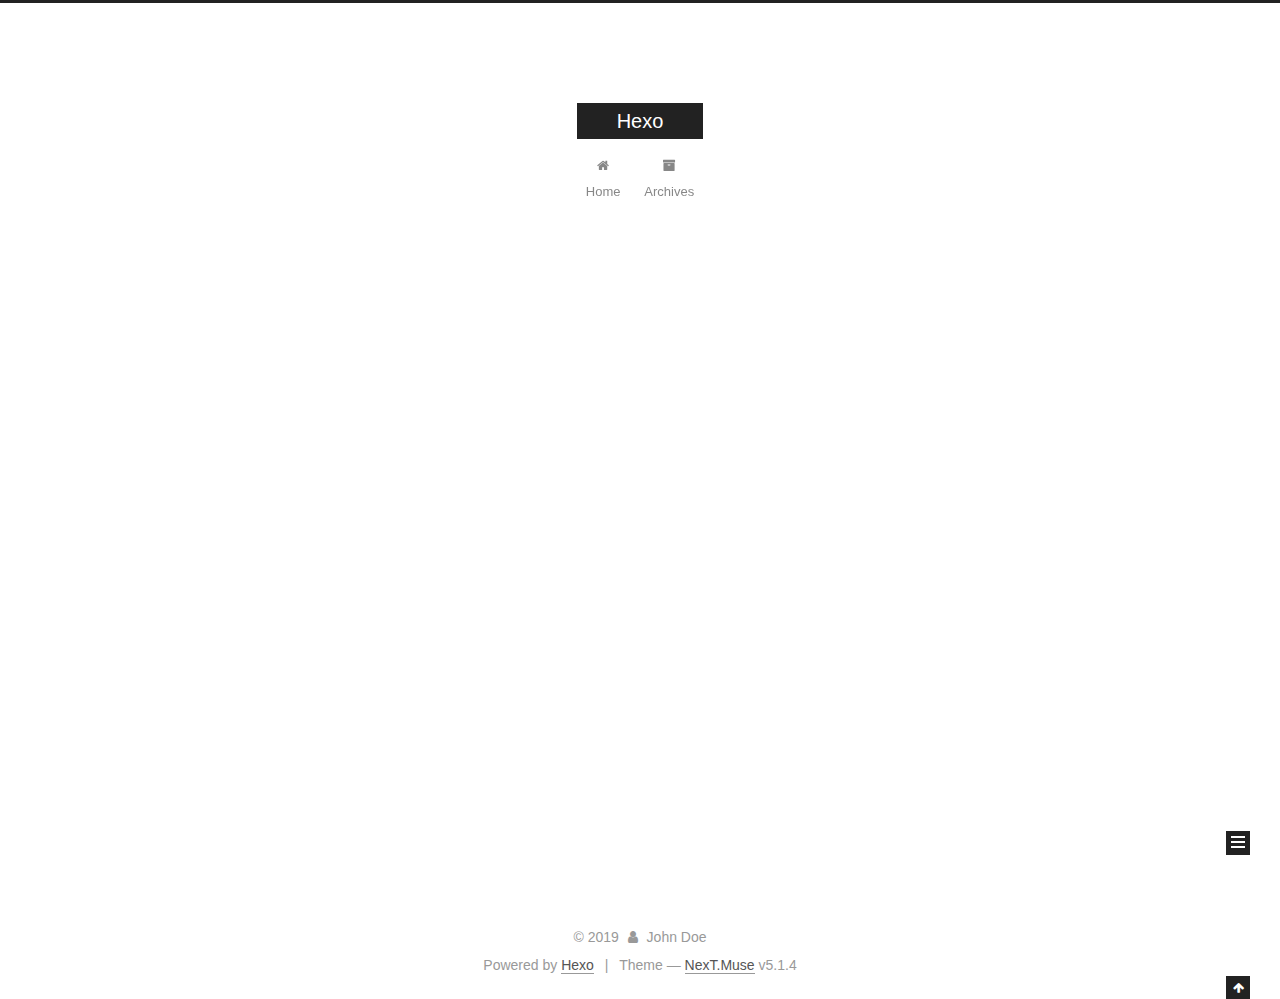
==== commit 484fc05a: "Site updated: 2019-01-15 16:59:10" ====
--- a/index.html
+++ b/index.html
@@ -40,29 +40,29 @@
 
   
   
-  <link href="https:/szfdiwang.github.io/lib/fancybox/source/jquery.fancybox.css?v=2.1.5" rel="stylesheet" type="text/css">
-
-
-
-
-
-
-
-<link href="https:/szfdiwang.github.io/lib/font-awesome/css/font-awesome.min.css?v=4.6.2" rel="stylesheet" type="text/css">
-
-<link href="https:/szfdiwang.github.io/css/main.css?v=5.1.4" rel="stylesheet" type="text/css">
-
-
-  <link rel="apple-touch-icon" sizes="180x180" href="https:/szfdiwang.github.io/images/apple-touch-icon-next.png?v=5.1.4">
-
-
-  <link rel="icon" type="image/png" sizes="32x32" href="https:/szfdiwang.github.io/images/favicon-32x32-next.png?v=5.1.4">
-
-
-  <link rel="icon" type="image/png" sizes="16x16" href="https:/szfdiwang.github.io/images/favicon-16x16-next.png?v=5.1.4">
-
-
-  <link rel="mask-icon" href="https:/szfdiwang.github.io/images/logo.svg?v=5.1.4" color="#222">
+  <link href="https:/szfdiwang.github.io/myblog/lib/fancybox/source/jquery.fancybox.css?v=2.1.5" rel="stylesheet" type="text/css">
+
+
+
+
+
+
+
+<link href="https:/szfdiwang.github.io/myblog/lib/font-awesome/css/font-awesome.min.css?v=4.6.2" rel="stylesheet" type="text/css">
+
+<link href="https:/szfdiwang.github.io/myblog/css/main.css?v=5.1.4" rel="stylesheet" type="text/css">
+
+
+  <link rel="apple-touch-icon" sizes="180x180" href="https:/szfdiwang.github.io/myblog/images/apple-touch-icon-next.png?v=5.1.4">
+
+
+  <link rel="icon" type="image/png" sizes="32x32" href="https:/szfdiwang.github.io/myblog/images/favicon-32x32-next.png?v=5.1.4">
+
+
+  <link rel="icon" type="image/png" sizes="16x16" href="https:/szfdiwang.github.io/myblog/images/favicon-16x16-next.png?v=5.1.4">
+
+
+  <link rel="mask-icon" href="https:/szfdiwang.github.io/myblog/images/logo.svg?v=5.1.4" color="#222">
 
 
 
@@ -92,7 +92,7 @@
 <script type="text/javascript" id="hexo.configurations">
   var NexT = window.NexT || {};
   var CONFIG = {
-    root: 'https://szfdiwang.github.io/',
+    root: 'https://szfdiwang.github.io/myblog/',
     scheme: 'Muse',
     version: '5.1.4',
     sidebar: {"position":"left","display":"post","offset":12,"b2t":false,"scrollpercent":false,"onmobile":false},
@@ -150,7 +150,7 @@
     
 
     <div class="custom-logo-site-title">
-      <a href="https://szfdiwang.github.io/" class="brand" rel="start">
+      <a href="https://szfdiwang.github.io/myblog/" class="brand" rel="start">
         <span class="logo-line-before"><i></i></span>
         <span class="site-title">Hexo</span>
         <span class="logo-line-after"><i></i></span>
@@ -178,7 +178,7 @@
       
         
         <li class="menu-item menu-item-home">
-          <a href="https:/szfdiwang.github.io/" rel="section">
+          <a href="https:/szfdiwang.github.io/myblog/" rel="section">
             
               <i class="menu-item-icon fa fa-fw fa-home"></i> <br>
             
@@ -188,7 +188,7 @@
       
         
         <li class="menu-item menu-item-archives">
-          <a href="https:/szfdiwang.github.io/archives/" rel="section">
+          <a href="https:/szfdiwang.github.io/myblog/archives/" rel="section">
             
               <i class="menu-item-icon fa fa-fw fa-archive"></i> <br>
             
@@ -229,12 +229,12 @@
   
   
   <div class="post-block">
-    <link itemprop="mainEntityOfPage" href="http://yoursite.comhttps:/szfdiwang.github.io/2019/01/15/new-world/">
+    <link itemprop="mainEntityOfPage" href="http://yoursite.comhttps:/szfdiwang.github.io/myblog/2019/01/15/new-world/">
 
     <span hidden itemprop="author" itemscope="" itemtype="http://schema.org/Person">
       <meta itemprop="name" content="John Doe">
       <meta itemprop="description" content="">
-      <meta itemprop="image" content="https:/szfdiwang.github.io/images/avatar.gif">
+      <meta itemprop="image" content="https:/szfdiwang.github.io/myblog/images/avatar.gif">
     </span>
 
     <span hidden itemprop="publisher" itemscope="" itemtype="http://schema.org/Organization">
@@ -248,7 +248,7 @@
         
           <h1 class="post-title" itemprop="name headline">
                 
-                <a class="post-title-link" href="https:/szfdiwang.github.io/2019/01/15/new-world/" itemprop="url">new world</a></h1>
+                <a class="post-title-link" href="https:/szfdiwang.github.io/myblog/2019/01/15/new-world/" itemprop="url">new world</a></h1>
         
 
         <div class="post-meta">
@@ -348,12 +348,12 @@
   
   
   <div class="post-block">
-    <link itemprop="mainEntityOfPage" href="http://yoursite.comhttps:/szfdiwang.github.io/2019/01/15/hello-world-1/">
+    <link itemprop="mainEntityOfPage" href="http://yoursite.comhttps:/szfdiwang.github.io/myblog/2019/01/15/hello-world-1/">
 
     <span hidden itemprop="author" itemscope="" itemtype="http://schema.org/Person">
       <meta itemprop="name" content="John Doe">
       <meta itemprop="description" content="">
-      <meta itemprop="image" content="https:/szfdiwang.github.io/images/avatar.gif">
+      <meta itemprop="image" content="https:/szfdiwang.github.io/myblog/images/avatar.gif">
     </span>
 
     <span hidden itemprop="publisher" itemscope="" itemtype="http://schema.org/Organization">
@@ -367,7 +367,7 @@
         
           <h1 class="post-title" itemprop="name headline">
                 
-                <a class="post-title-link" href="https:/szfdiwang.github.io/2019/01/15/hello-world-1/" itemprop="url">hello world</a></h1>
+                <a class="post-title-link" href="https:/szfdiwang.github.io/myblog/2019/01/15/hello-world-1/" itemprop="url">hello world</a></h1>
         
 
         <div class="post-meta">
@@ -502,7 +502,7 @@
             
               <div class="site-state-item site-state-posts">
               
-                <a href="https:/szfdiwang.github.io/archives/">
+                <a href="https:/szfdiwang.github.io/myblog/archives/">
               
                   <span class="site-state-item-count">2</span>
                   <span class="site-state-item-name">posts</span>
@@ -622,53 +622,53 @@
 
   
   
-    <script type="text/javascript" src="https:/szfdiwang.github.io/lib/jquery/index.js?v=2.1.3"></script>
-  
-
-  
-  
-    <script type="text/javascript" src="https:/szfdiwang.github.io/lib/fastclick/lib/fastclick.min.js?v=1.0.6"></script>
-  
-
-  
-  
-    <script type="text/javascript" src="https:/szfdiwang.github.io/lib/jquery_lazyload/jquery.lazyload.js?v=1.9.7"></script>
-  
-
-  
-  
-    <script type="text/javascript" src="https:/szfdiwang.github.io/lib/velocity/velocity.min.js?v=1.2.1"></script>
-  
-
-  
-  
-    <script type="text/javascript" src="https:/szfdiwang.github.io/lib/velocity/velocity.ui.min.js?v=1.2.1"></script>
-  
-
-  
-  
-    <script type="text/javascript" src="https:/szfdiwang.github.io/lib/fancybox/source/jquery.fancybox.pack.js?v=2.1.5"></script>
-  
-
-
-  
-
-
-  <script type="text/javascript" src="https:/szfdiwang.github.io/js/src/utils.js?v=5.1.4"></script>
-
-  <script type="text/javascript" src="https:/szfdiwang.github.io/js/src/motion.js?v=5.1.4"></script>
-
-
-
-  
-  
-
-  
-
-  
-
-
-  <script type="text/javascript" src="https:/szfdiwang.github.io/js/src/bootstrap.js?v=5.1.4"></script>
+    <script type="text/javascript" src="https:/szfdiwang.github.io/myblog/lib/jquery/index.js?v=2.1.3"></script>
+  
+
+  
+  
+    <script type="text/javascript" src="https:/szfdiwang.github.io/myblog/lib/fastclick/lib/fastclick.min.js?v=1.0.6"></script>
+  
+
+  
+  
+    <script type="text/javascript" src="https:/szfdiwang.github.io/myblog/lib/jquery_lazyload/jquery.lazyload.js?v=1.9.7"></script>
+  
+
+  
+  
+    <script type="text/javascript" src="https:/szfdiwang.github.io/myblog/lib/velocity/velocity.min.js?v=1.2.1"></script>
+  
+
+  
+  
+    <script type="text/javascript" src="https:/szfdiwang.github.io/myblog/lib/velocity/velocity.ui.min.js?v=1.2.1"></script>
+  
+
+  
+  
+    <script type="text/javascript" src="https:/szfdiwang.github.io/myblog/lib/fancybox/source/jquery.fancybox.pack.js?v=2.1.5"></script>
+  
+
+
+  
+
+
+  <script type="text/javascript" src="https:/szfdiwang.github.io/myblog/js/src/utils.js?v=5.1.4"></script>
+
+  <script type="text/javascript" src="https:/szfdiwang.github.io/myblog/js/src/motion.js?v=5.1.4"></script>
+
+
+
+  
+  
+
+  
+
+  
+
+
+  <script type="text/javascript" src="https:/szfdiwang.github.io/myblog/js/src/bootstrap.js?v=5.1.4"></script>
 
 
 
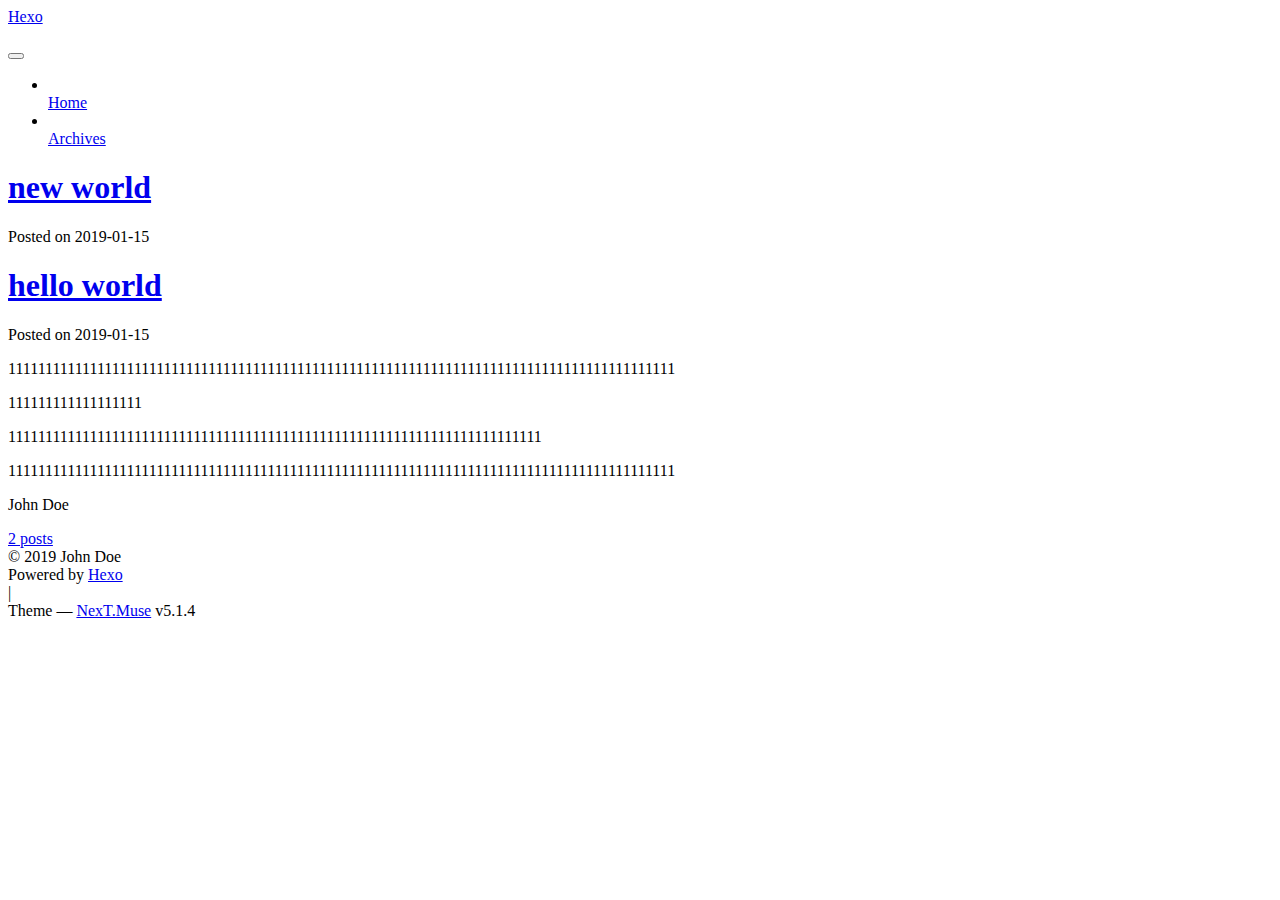
==== commit f4cd65ee: "Site updated: 2019-01-15 17:01:02" ====
--- a/index.html
+++ b/index.html
@@ -40,29 +40,29 @@
 
   
   
-  <link href="https:/szfdiwang.github.io/myblog/lib/fancybox/source/jquery.fancybox.css?v=2.1.5" rel="stylesheet" type="text/css">
-
-
-
-
-
-
-
-<link href="https:/szfdiwang.github.io/myblog/lib/font-awesome/css/font-awesome.min.css?v=4.6.2" rel="stylesheet" type="text/css">
-
-<link href="https:/szfdiwang.github.io/myblog/css/main.css?v=5.1.4" rel="stylesheet" type="text/css">
-
-
-  <link rel="apple-touch-icon" sizes="180x180" href="https:/szfdiwang.github.io/myblog/images/apple-touch-icon-next.png?v=5.1.4">
-
-
-  <link rel="icon" type="image/png" sizes="32x32" href="https:/szfdiwang.github.io/myblog/images/favicon-32x32-next.png?v=5.1.4">
-
-
-  <link rel="icon" type="image/png" sizes="16x16" href="https:/szfdiwang.github.io/myblog/images/favicon-16x16-next.png?v=5.1.4">
-
-
-  <link rel="mask-icon" href="https:/szfdiwang.github.io/myblog/images/logo.svg?v=5.1.4" color="#222">
+  <link href="/myblog/lib/fancybox/source/jquery.fancybox.css?v=2.1.5" rel="stylesheet" type="text/css">
+
+
+
+
+
+
+
+<link href="/myblog/lib/font-awesome/css/font-awesome.min.css?v=4.6.2" rel="stylesheet" type="text/css">
+
+<link href="/myblog/css/main.css?v=5.1.4" rel="stylesheet" type="text/css">
+
+
+  <link rel="apple-touch-icon" sizes="180x180" href="/myblog/images/apple-touch-icon-next.png?v=5.1.4">
+
+
+  <link rel="icon" type="image/png" sizes="32x32" href="/myblog/images/favicon-32x32-next.png?v=5.1.4">
+
+
+  <link rel="icon" type="image/png" sizes="16x16" href="/myblog/images/favicon-16x16-next.png?v=5.1.4">
+
+
+  <link rel="mask-icon" href="/myblog/images/logo.svg?v=5.1.4" color="#222">
 
 
 
@@ -81,7 +81,7 @@
 
 <meta property="og:type" content="website">
 <meta property="og:title" content="Hexo">
-<meta property="og:url" content="http://yoursite.com/index.html">
+<meta property="og:url" content="https://szfdiwang.github.io/index.html">
 <meta property="og:site_name" content="Hexo">
 <meta property="og:locale" content="default">
 <meta name="twitter:card" content="summary">
@@ -92,7 +92,7 @@
 <script type="text/javascript" id="hexo.configurations">
   var NexT = window.NexT || {};
   var CONFIG = {
-    root: 'https://szfdiwang.github.io/myblog/',
+    root: '/myblog/',
     scheme: 'Muse',
     version: '5.1.4',
     sidebar: {"position":"left","display":"post","offset":12,"b2t":false,"scrollpercent":false,"onmobile":false},
@@ -115,7 +115,7 @@
 
 
 
-  <link rel="canonical" href="http://yoursite.com/">
+  <link rel="canonical" href="https://szfdiwang.github.io/">
 
 
 
@@ -150,7 +150,7 @@
     
 
     <div class="custom-logo-site-title">
-      <a href="https://szfdiwang.github.io/myblog/" class="brand" rel="start">
+      <a href="/myblog/" class="brand" rel="start">
         <span class="logo-line-before"><i></i></span>
         <span class="site-title">Hexo</span>
         <span class="logo-line-after"><i></i></span>
@@ -178,7 +178,7 @@
       
         
         <li class="menu-item menu-item-home">
-          <a href="https:/szfdiwang.github.io/myblog/" rel="section">
+          <a href="/myblog/" rel="section">
             
               <i class="menu-item-icon fa fa-fw fa-home"></i> <br>
             
@@ -188,7 +188,7 @@
       
         
         <li class="menu-item menu-item-archives">
-          <a href="https:/szfdiwang.github.io/myblog/archives/" rel="section">
+          <a href="/myblog/archives/" rel="section">
             
               <i class="menu-item-icon fa fa-fw fa-archive"></i> <br>
             
@@ -229,12 +229,12 @@
   
   
   <div class="post-block">
-    <link itemprop="mainEntityOfPage" href="http://yoursite.comhttps:/szfdiwang.github.io/myblog/2019/01/15/new-world/">
+    <link itemprop="mainEntityOfPage" href="https://szfdiwang.github.io/myblog/2019/01/15/new-world/">
 
     <span hidden itemprop="author" itemscope="" itemtype="http://schema.org/Person">
       <meta itemprop="name" content="John Doe">
       <meta itemprop="description" content="">
-      <meta itemprop="image" content="https:/szfdiwang.github.io/myblog/images/avatar.gif">
+      <meta itemprop="image" content="/myblog/images/avatar.gif">
     </span>
 
     <span hidden itemprop="publisher" itemscope="" itemtype="http://schema.org/Organization">
@@ -248,7 +248,7 @@
         
           <h1 class="post-title" itemprop="name headline">
                 
-                <a class="post-title-link" href="https:/szfdiwang.github.io/myblog/2019/01/15/new-world/" itemprop="url">new world</a></h1>
+                <a class="post-title-link" href="/myblog/2019/01/15/new-world/" itemprop="url">new world</a></h1>
         
 
         <div class="post-meta">
@@ -348,12 +348,12 @@
   
   
   <div class="post-block">
-    <link itemprop="mainEntityOfPage" href="http://yoursite.comhttps:/szfdiwang.github.io/myblog/2019/01/15/hello-world-1/">
+    <link itemprop="mainEntityOfPage" href="https://szfdiwang.github.io/myblog/2019/01/15/hello-world-1/">
 
     <span hidden itemprop="author" itemscope="" itemtype="http://schema.org/Person">
       <meta itemprop="name" content="John Doe">
       <meta itemprop="description" content="">
-      <meta itemprop="image" content="https:/szfdiwang.github.io/myblog/images/avatar.gif">
+      <meta itemprop="image" content="/myblog/images/avatar.gif">
     </span>
 
     <span hidden itemprop="publisher" itemscope="" itemtype="http://schema.org/Organization">
@@ -367,7 +367,7 @@
         
           <h1 class="post-title" itemprop="name headline">
                 
-                <a class="post-title-link" href="https:/szfdiwang.github.io/myblog/2019/01/15/hello-world-1/" itemprop="url">hello world</a></h1>
+                <a class="post-title-link" href="/myblog/2019/01/15/hello-world-1/" itemprop="url">hello world</a></h1>
         
 
         <div class="post-meta">
@@ -502,7 +502,7 @@
             
               <div class="site-state-item site-state-posts">
               
-                <a href="https:/szfdiwang.github.io/myblog/archives/">
+                <a href="/myblog/archives/">
               
                   <span class="site-state-item-count">2</span>
                   <span class="site-state-item-name">posts</span>
@@ -622,53 +622,53 @@
 
   
   
-    <script type="text/javascript" src="https:/szfdiwang.github.io/myblog/lib/jquery/index.js?v=2.1.3"></script>
-  
-
-  
-  
-    <script type="text/javascript" src="https:/szfdiwang.github.io/myblog/lib/fastclick/lib/fastclick.min.js?v=1.0.6"></script>
-  
-
-  
-  
-    <script type="text/javascript" src="https:/szfdiwang.github.io/myblog/lib/jquery_lazyload/jquery.lazyload.js?v=1.9.7"></script>
-  
-
-  
-  
-    <script type="text/javascript" src="https:/szfdiwang.github.io/myblog/lib/velocity/velocity.min.js?v=1.2.1"></script>
-  
-
-  
-  
-    <script type="text/javascript" src="https:/szfdiwang.github.io/myblog/lib/velocity/velocity.ui.min.js?v=1.2.1"></script>
-  
-
-  
-  
-    <script type="text/javascript" src="https:/szfdiwang.github.io/myblog/lib/fancybox/source/jquery.fancybox.pack.js?v=2.1.5"></script>
-  
-
-
-  
-
-
-  <script type="text/javascript" src="https:/szfdiwang.github.io/myblog/js/src/utils.js?v=5.1.4"></script>
-
-  <script type="text/javascript" src="https:/szfdiwang.github.io/myblog/js/src/motion.js?v=5.1.4"></script>
-
-
-
-  
-  
-
-  
-
-  
-
-
-  <script type="text/javascript" src="https:/szfdiwang.github.io/myblog/js/src/bootstrap.js?v=5.1.4"></script>
+    <script type="text/javascript" src="/myblog/lib/jquery/index.js?v=2.1.3"></script>
+  
+
+  
+  
+    <script type="text/javascript" src="/myblog/lib/fastclick/lib/fastclick.min.js?v=1.0.6"></script>
+  
+
+  
+  
+    <script type="text/javascript" src="/myblog/lib/jquery_lazyload/jquery.lazyload.js?v=1.9.7"></script>
+  
+
+  
+  
+    <script type="text/javascript" src="/myblog/lib/velocity/velocity.min.js?v=1.2.1"></script>
+  
+
+  
+  
+    <script type="text/javascript" src="/myblog/lib/velocity/velocity.ui.min.js?v=1.2.1"></script>
+  
+
+  
+  
+    <script type="text/javascript" src="/myblog/lib/fancybox/source/jquery.fancybox.pack.js?v=2.1.5"></script>
+  
+
+
+  
+
+
+  <script type="text/javascript" src="/myblog/js/src/utils.js?v=5.1.4"></script>
+
+  <script type="text/javascript" src="/myblog/js/src/motion.js?v=5.1.4"></script>
+
+
+
+  
+  
+
+  
+
+  
+
+
+  <script type="text/javascript" src="/myblog/js/src/bootstrap.js?v=5.1.4"></script>
 
 
 
